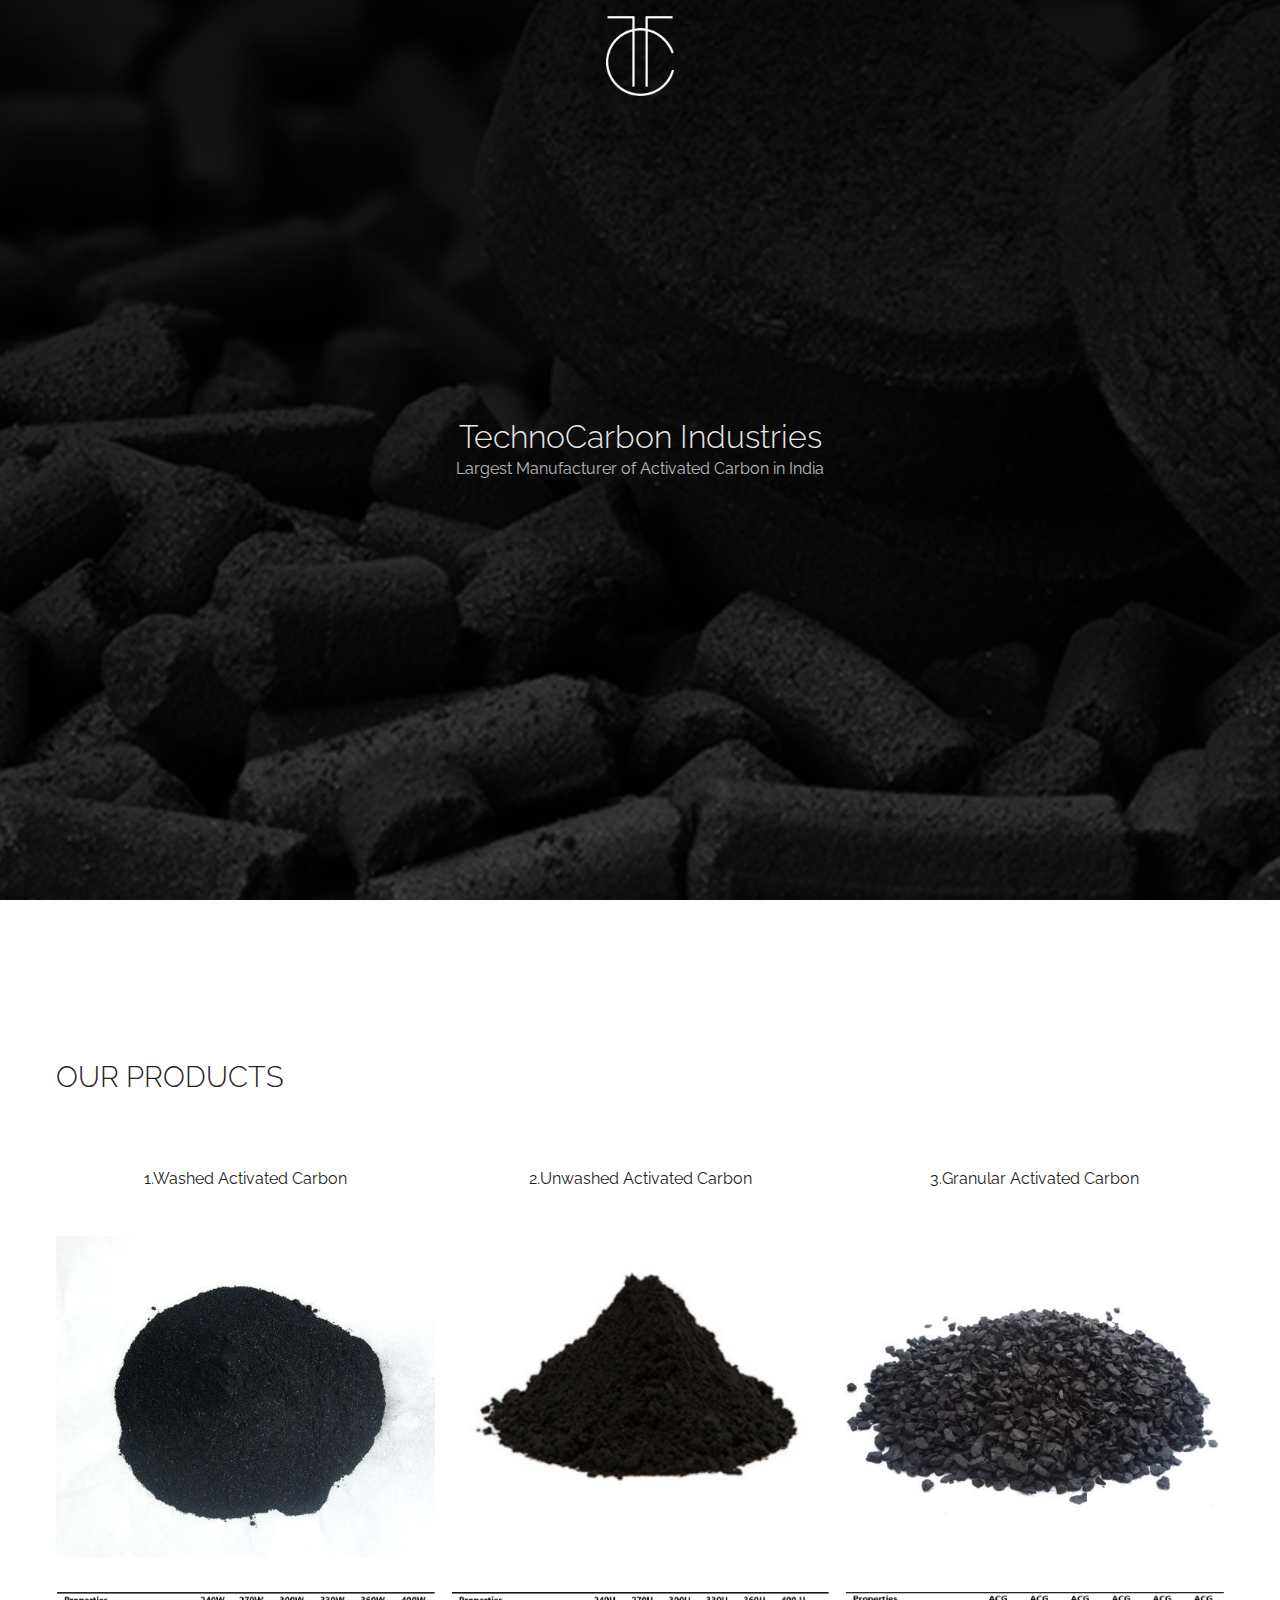
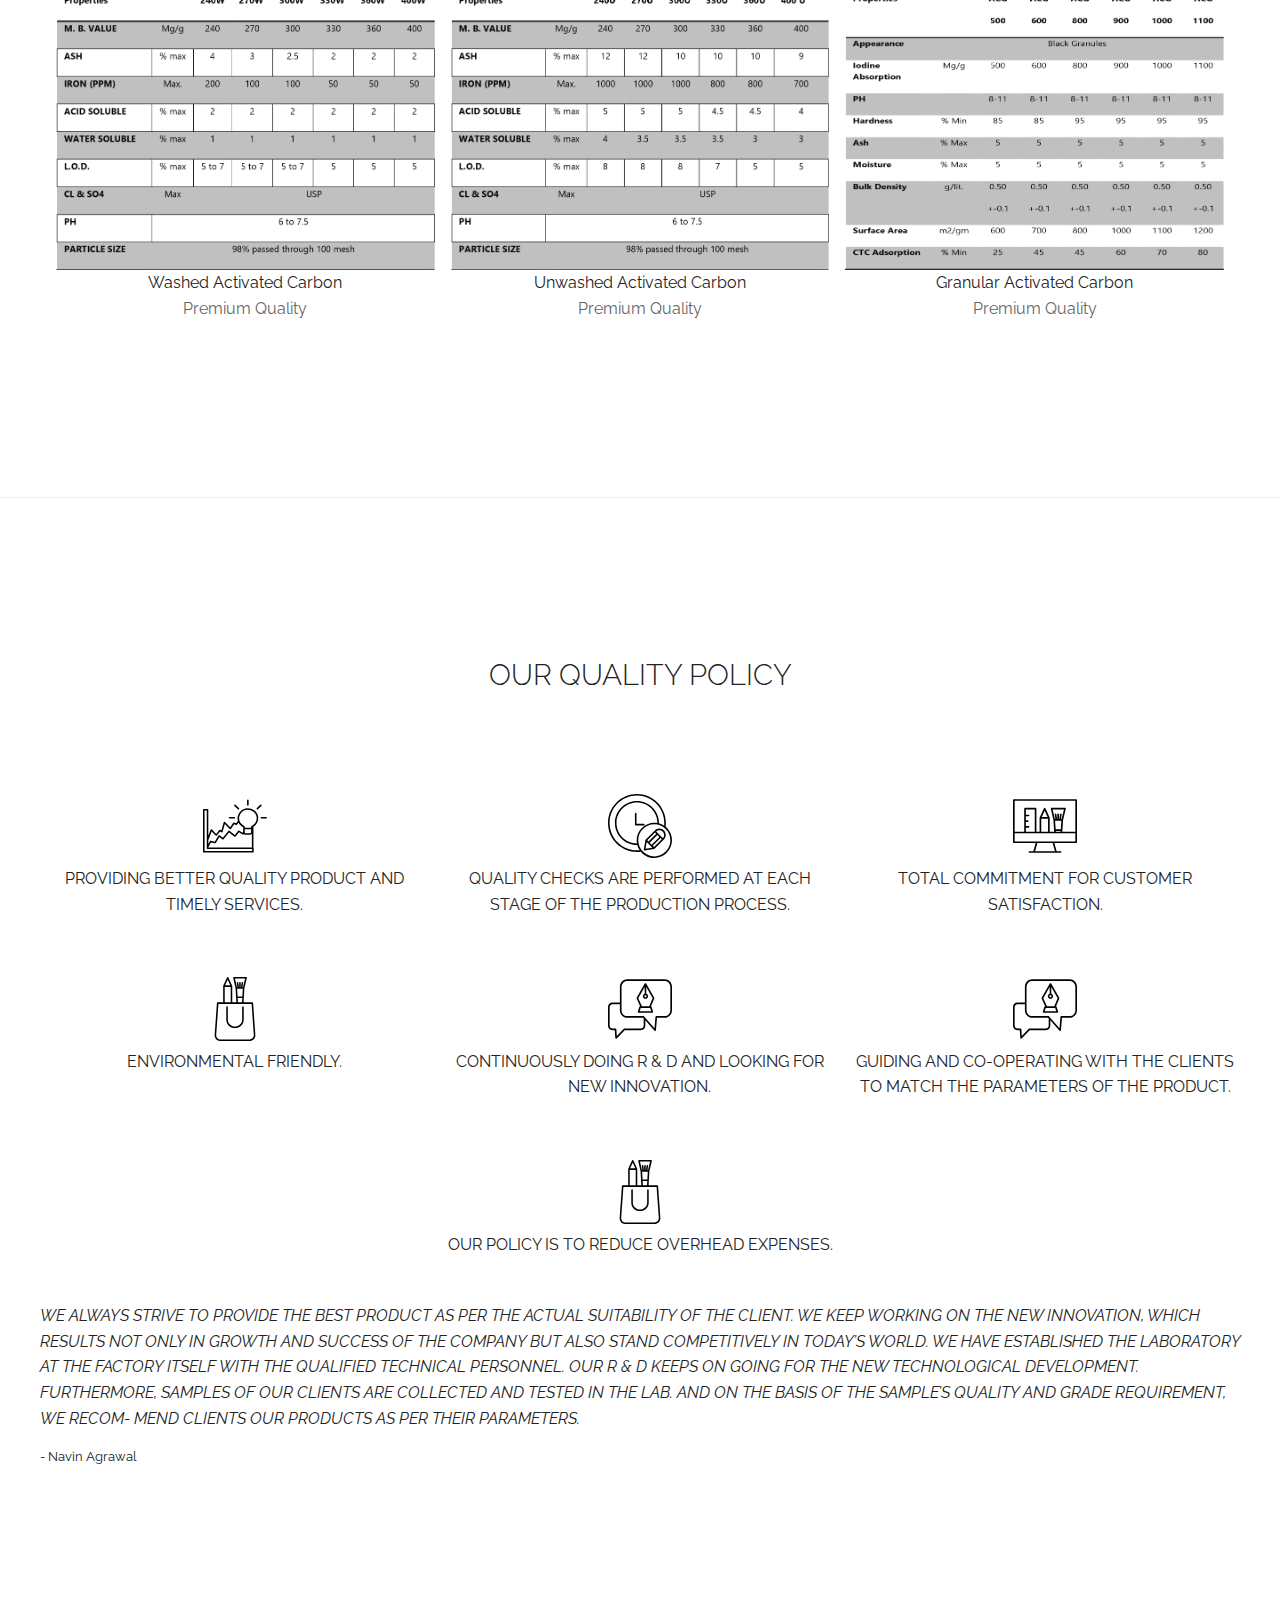
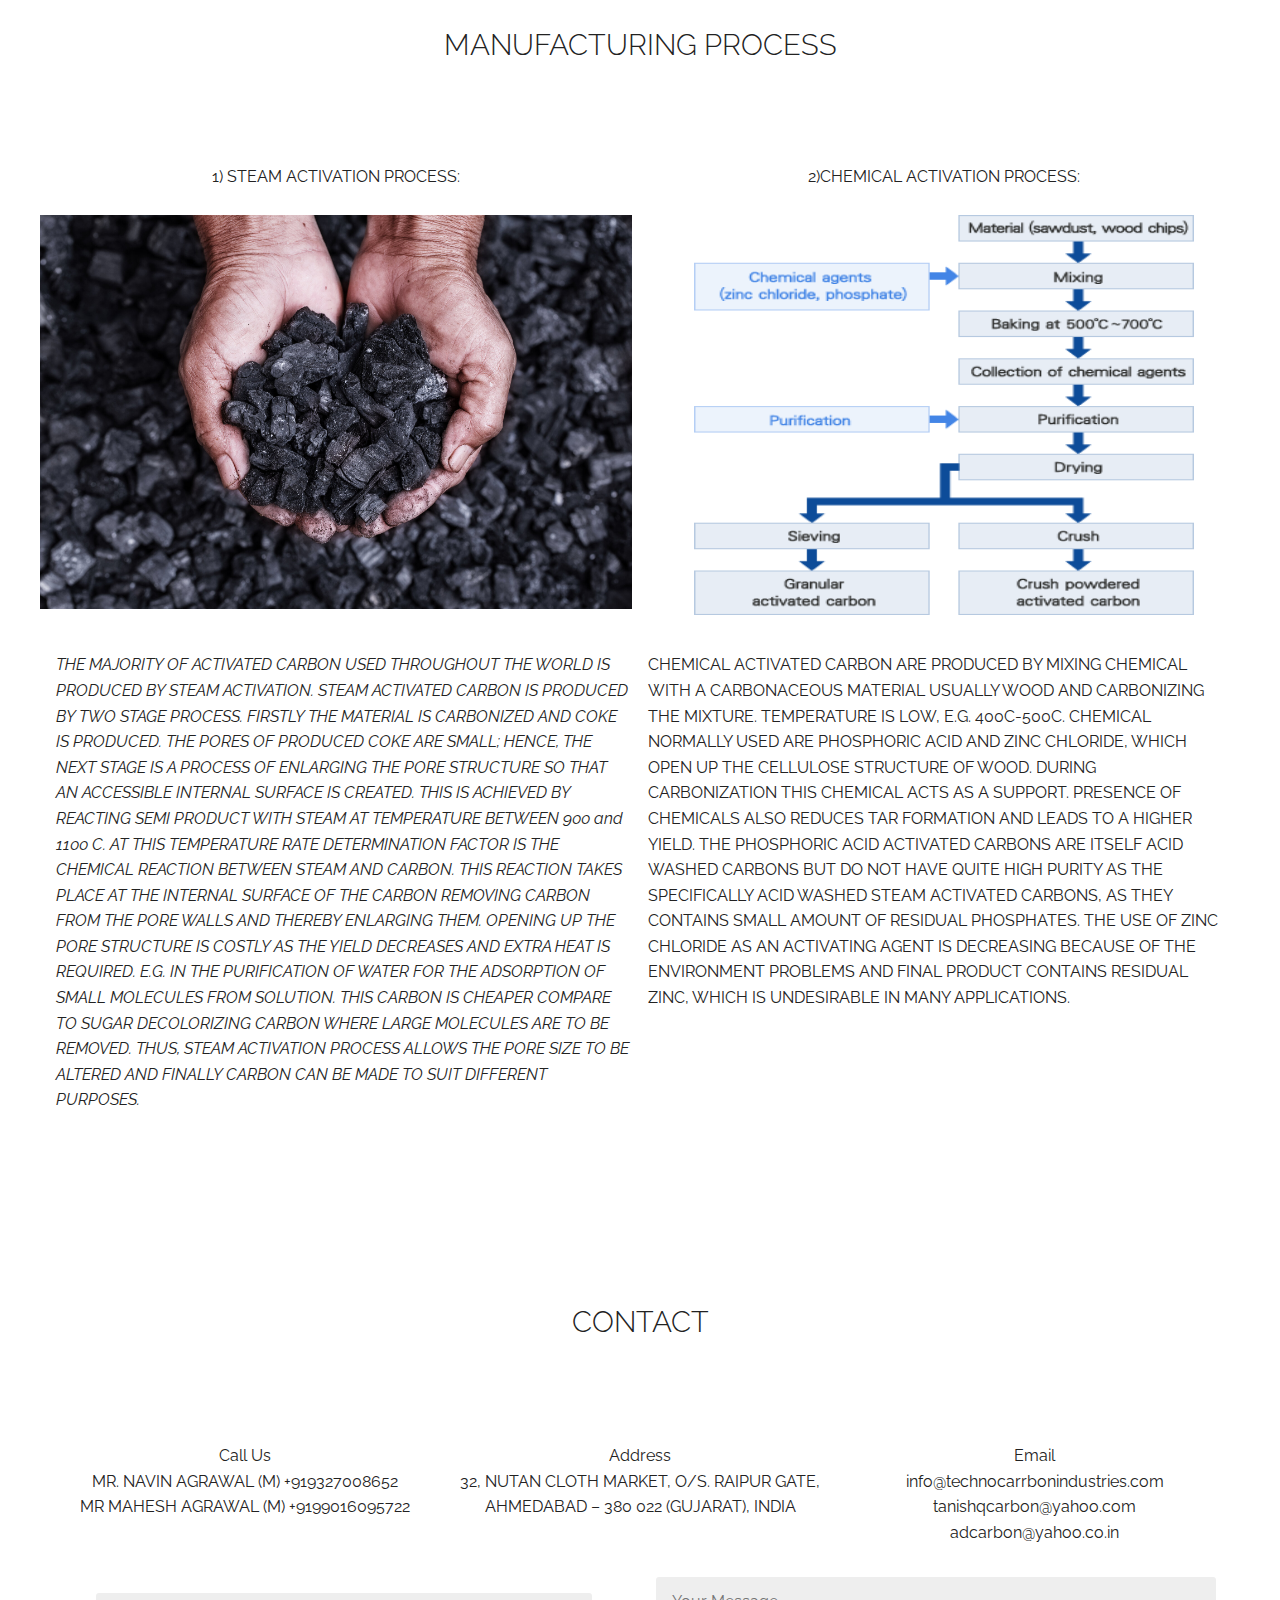
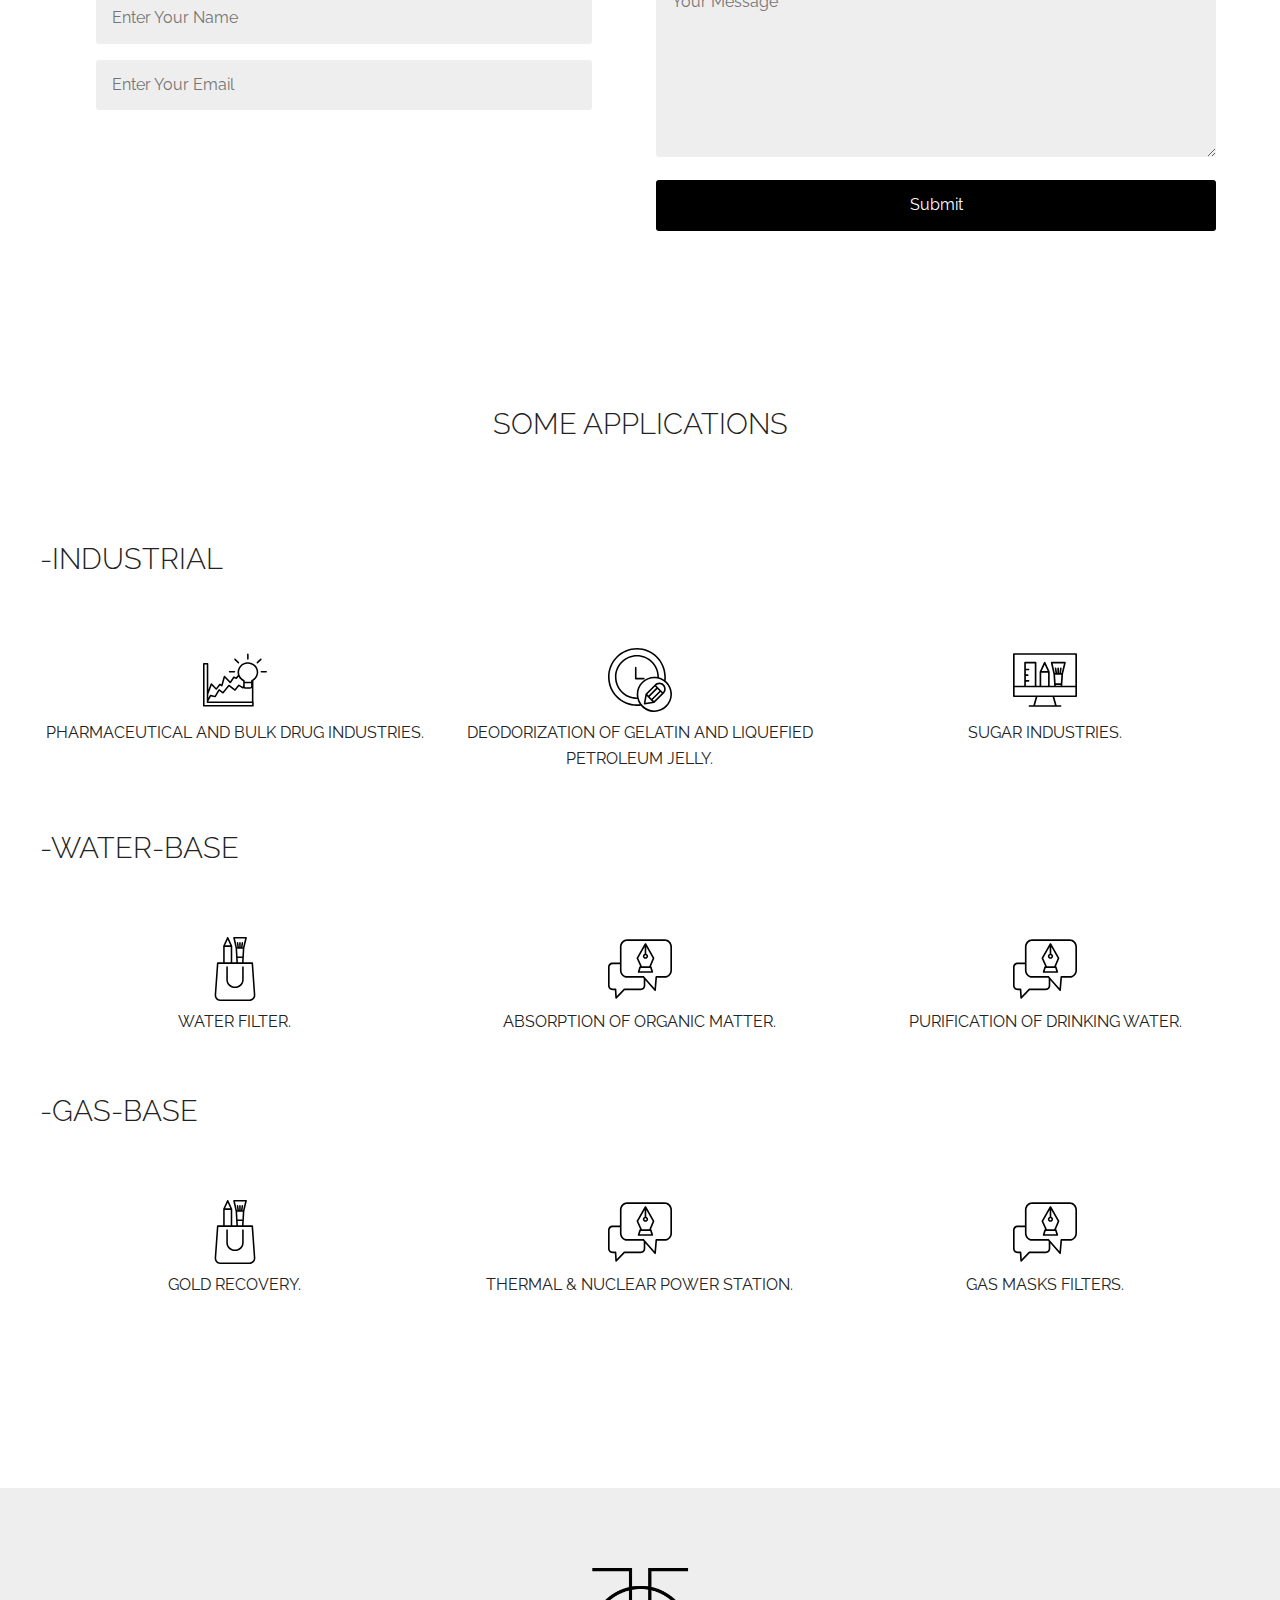
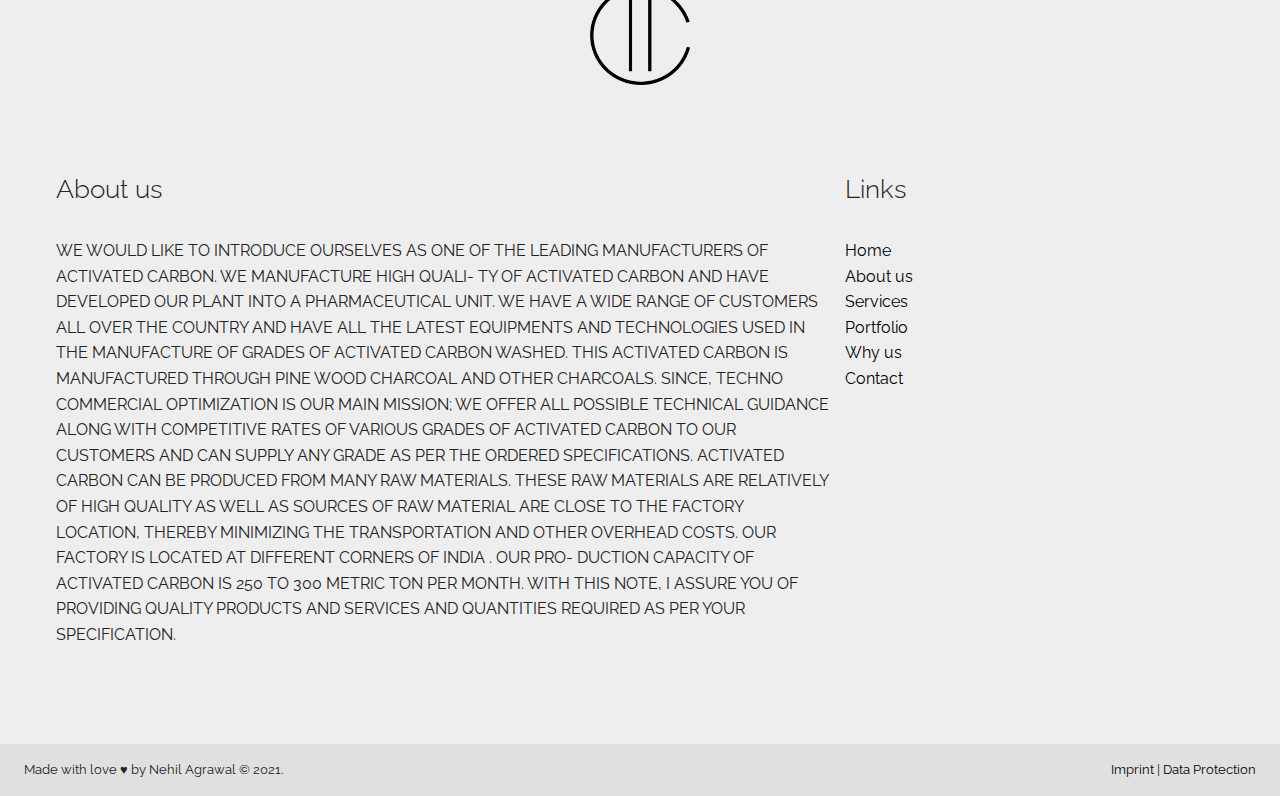
==== index.html @ 1c64c5b7 "first commit" ====
<!DOCTYPE html>
<html lang="de-DE" prefix="og: http://ogp.me/ns#">
    <meta charset="UTF-8">
    <title>TechnoCarbon Industries</title>
    <meta name="description" content="BeBlack is short for beautiful black. A creative OnePager free to use. Created by www.lautenschlager.de">
    <link rel="author" href="https://lautenschlager.de" />
    <link rel="icon" type="image/png" sizes="32x32" href="img/logo black@4x.png">
    <link rel="stylesheet" type="text/css" href="css/normalize.min.css" media="all" />
    <link href="https://fonts.googleapis.com/css?family=Raleway&display=swap" rel="stylesheet">
    <link rel="stylesheet" type="text/css" href="css/flexboxgrid.css" media="all" />
    <link rel="stylesheet" type="text/css" href="css/theme.css" media="all" />
     <!-- update the version number as needed -->
     <script defer src="/__/firebase/8.1.1/firebase-app.js"></script>
     <!-- include only the Firebase features as you need -->
     <script defer src="/__/firebase/8.1.1/firebase-auth.js"></script>
     <script defer src="/__/firebase/8.1.1/firebase-database.js"></script>
     <script defer src="/__/firebase/8.1.1/firebase-messaging.js"></script>
     <script defer src="/__/firebase/8.1.1/firebase-storage.js"></script>
     <script defer src="/__/firebase/8.1.1/firebase-analytics.js"></script>
     <script defer src="/__/firebase/8.1.1/firebase-remote-config.js"></script>
     <script defer src="/__/firebase/8.1.1/firebase-performance.js"></script>
     <!-- initialize the SDK after all desired features are loaded -->
     <script defer src="/__/firebase/init.js"></script>
<meta name="viewport" content="width=device-width, initial-scale=1.0" />
</head>
<body>
    <header class="fade-in">
        <div class="navigation-bar flex middle-xs">
            <img src="img/logo.png" class="logo">
            <nav class="end-xs">
                <ul>
                    <li><a href="#about-us">About us</a></li>
                    <li><a href="#services">Quality Policy</a></li>
                    <li><a href="#applications">Applications</a></li>
                    <li><a href="#contact">Contact</a></li>
                </ul>
            </nav>
        </div>
        <div class="hero flex middle-xs" style="background-image: linear-gradient(rgba(0, 0, 0, 0.9), rgba(0, 0, 0, 0.7)), url('img/act_carbon.jpeg');
    }">
    <div class="hero-text ">
        <h1>TechnoCarbon Industries</h1>
        <p>Largest Manufacturer of Activated Carbon in India</p>
    </div>
</div>
</header>
<div class="wrapper">
    <main>
        <section class="intro" id="about-us">
            <div class="container">
                <div class="row">
                    <div class="col-md">
                        <h2 class="section-title">Our Products</h2>
                    </div>
                </div>
                <div class="row team center-xs">
                    <div class="col-md">
                        <p class="team-name">1.Washed Activated Carbon<br/></p>
                        <div class="hover-outer-box">
                            <img src="img/washed_carbon.jpg">
                            <div class="hover-inner-box">
                                <div class="hover-content">
                                    <h3>Washed Activated Carbon</h3>
                                </div>
                            </div>
                        </div>
                        
                    </div>
                    <div class="col-md">
                        <p class="team-name">2.Unwashed Activated Carbon<br/></p>
                        <div class="hover-outer-box">
                            <img src="img/unwashed.png">
                            <div class="hover-inner-box">
                                <div class="hover-content">
                                    <h3>Unwashed Activated Carbon</h3>
                                    
                                </div>
                            </div>
                        </div><br> <br> <br>
                    </div>
                    <div class="col-md">
                        <p class="team-name">3.Granular Activated Carbon<br/></p>
                        <div class="hover-outer-box">
                            
                            <img src="img/granular.jpg">
                            <div class="hover-inner-box">
                                <div class="hover-content">
                                    <h3>Granular Activated Carbon</h3>
                                    
                                </div>
                            </div>
                        </div>
                    </div>
                </div>
                <div class="row team center-xs">
                    <div class="col-md">
                        <div class="hover-outer-box">
                            <img src="img/t1@4x.png">
                            <div class="hover-inner-box">
                                <div class="hover-content">
                                    <h3>Washed Activated Carbon</h3>
                                    <p>Lorem ipsum dolor sit amet, consetetur sadipscing elitr.</p>
                                    <a href="#!" target="blank" rel="noopener"><img src="img/facebook-icon.svg" class="team-icon"></a> <a href="#!" target="blank" rel="noopener"><img src="img/twitter-icon.svg" class="team-icon"></a>
                                </div>
                            </div>
                        </div>
                        <p class="team-name">Washed Activated Carbon<br/><span class="position">Premium Quality</span></p>
                    </div>
                    <div class="col-md">
                        <div class="hover-outer-box">
                            <img src="img/t2@4x.png">
                            <div class="hover-inner-box">
                                <div class="hover-content">
                                    <h3>Unwashed Activated Carbon</h3>
                                    <p>Lorem ipsum dolor sit amet, consetetur sadipscing elitr.</p>
                                    <a href="#!" target="blank" rel="noopener"><img src="img/facebook-icon.svg" class="team-icon"></a> <a href="#!" target="blank" rel="noopener"><img src="img/twitter-icon.svg" class="team-icon"></a>
                                </div>
                            </div>
                        </div>
                        <p class="team-name">Unwashed Activated Carbon<br/><span class="position">Premium Quality</span></p>
                    </div>
                    <div class="col-md">
                        <div class="hover-outer-box">
                            <img src="img/t3@4x.png">
                            <div class="hover-inner-box">
                                <div class="hover-content">
                                    <h3>Granular Activated Carbon</h3>
                                    <p>Lorem ipsum dolor sit amet, consetetur sadipscing elitr.</p>
                                    <a href="#!" target="blank" rel="noopener"><img src="img/facebook-icon.svg" class="team-icon"></a> <a href="#!" target="blank" rel="noopener"><img src="img/twitter-icon.svg" class="team-icon"></a>
                                </div>
                            </div>
                        </div>
                        <p class="team-name">Granular Activated Carbon<br/><span class="position">Premium Quality</span></p>
                    </div>
                </div>
            </div>
        </section>
        <hr/>
        <section class="services" id="services">
            <div class="container">
                <div class="row">
                    <div class="col-md-12 center-xs">
                        <h2 class="section-title">Our Quality Policy</h2>
                    </div>
                </div>
                <div class="row icon-row">
                    <div class="col-xs center-xs">
                        <img src="img/001-achievement.svg" class="icon"><br/>
                        PROVIDING BETTER QUALITY PRODUCT AND TIMELY SERVICES.
                    </div>
                    <div class="col-xs center-xs">
                        <img src="img/002-pencil.svg" class="icon"><br/>
                        QUALITY CHECKS ARE PERFORMED AT EACH STAGE OF THE PRODUCTION PROCESS.
                    </div>
                    <div class="col-xs center-xs">
                        <img src="img/003-idea.svg" class="icon"><br/>
                        TOTAL COMMITMENT FOR CUSTOMER SATISFACTION.
                    </div>
                </div>
                 <div class="row icon-row">
                    <div class="col-xs center-xs">
                        <img src="img/004-shopping-bag.svg" class="icon"><br/>
                        ENVIRONMENTAL FRIENDLY.
                    </div>
                    <div class="col-xs center-xs">
                        <img src="img/005-fountain-pen.svg" class="icon"><br/>
                        CONTINUOUSLY DOING R & D AND LOOKING FOR NEW INNOVATION.
                    </div>
                    <div class="col-xs center-xs">
                        <img src="img/005-fountain-pen.svg" class="icon"><br/>
                        GUIDING AND CO-OPERATING WITH THE CLIENTS TO MATCH THE PARAMETERS OF THE PRODUCT.  
                                      </div>
                </div>
                <div class="row icon-row">
                    <div class="col-xs center-xs">
                        <img src="img/004-shopping-bag.svg" class="icon"><br/>
                        OUR POLICY IS TO REDUCE OVERHEAD
EXPENSES.
                    </div>
                </div>
                <div ><p>
                    <div class="col-md">
                        <p class="highlight">WE ALWAYS STRIVE TO PROVIDE THE BEST PRODUCT AS PER THE ACTUAL SUITABILITY OF THE CLIENT. WE
                            KEEP WORKING ON THE NEW INNOVATION, WHICH RESULTS NOT ONLY IN GROWTH AND SUCCESS OF THE
                            COMPANY BUT ALSO STAND COMPETITIVELY IN TODAY’S WORLD. WE HAVE ESTABLISHED THE LABORATORY
                            AT THE FACTORY ITSELF WITH THE QUALIFIED TECHNICAL PERSONNEL. OUR R & D KEEPS ON GOING FOR THE
                            NEW TECHNOLOGICAL DEVELOPMENT. FURTHERMORE, SAMPLES OF OUR CLIENTS ARE COLLECTED AND
                            
                            TESTED IN THE LAB. AND ON THE BASIS OF THE SAMPLE’S QUALITY AND GRADE REQUIREMENT, WE RECOM-
                            MEND CLIENTS OUR PRODUCTS AS PER THEIR PARAMETERS.</p>
                        <p class="author">- Navin Agrawal</p>
                    </div>
                </p>
                </div>
            </div>
        </section>

       <!-- <section class="portfolio" id="portfolio">
            <div class="container">
                <div class="row center-xs">
                    <div class="col-md">
                        <h2 class="section-title">Portfolio</h2>
                        <p>Lorem ipsum dolor sit amet, consetetur sadipscing elitr.</p>
                    </div>
                </div>
            </div>
            <div class="padding-small">
                <div class="row margin-bottom-small">
                    <div class="col-md-4">
                        <div class="hover-outer-box">
                            <img src="img/project-1.jpg">
                            <div class="hover-inner-box">
                                <div class="hover-content">
                                    <h3>Projecttitle</h3>
                                    <p>Lorem ipsum dolor sit amet, consetetur sadipscing elitr</p>
                                    <a href=""><button class="light">Call to action</button></a>
                                </div>
                            </div>
                        </div>
                    </div>
                    <div class="col-md-4">
                        <div class="hover-outer-box">
                            <img src="img/project-2.jpg">
                            <div class="hover-inner-box">
                                <div class="hover-content">
                                    <h3>Projecttitle</h3>
                                    <p>Lorem ipsum dolor sit amet, consetetur sadipscing elitr</p>
                                    <a href=""><button class="light">Call to action</button></a>
                                </div>
                            </div>
                        </div>
                    </div>
                    <div class="col-md-4">
                        <div class="hover-outer-box">
                            <img src="img/project-3.jpg">
                            <div class="hover-inner-box">
                                <div class="hover-content">
                                    <h3>Projecttitle</h3>
                                    <p>Lorem ipsum dolor sit amet, consetetur sadipscing elitr</p>
                                    <a href=""><button class="light">Call to action</button></a>
                                </div>
                            </div>
                        </div>
                    </div>
                </div>
                <div class="row margin-bottom-small">
                    <div class="col-md-4">
                        <div class="hover-outer-box">
                            <img src="img/project-4.jpg">
                            <div class="hover-inner-box">
                                <div class="hover-content">
                                    <h3>Projecttitle</h3>
                                    <p>Lorem ipsum dolor sit amet, consetetur sadipscing elitr</p>
                                    <a href=""><button class="light">Call to action</button></a>
                                </div>
                            </div>
                        </div>
                    </div>
                    <div class="col-md-4">
                        <div class="hover-outer-box">
                            <img src="img/project-5.jpg">
                            <div class="hover-inner-box">
                                <div class="hover-content">
                                    <h3>Projecttitle</h3>
                                    <p>Lorem ipsum dolor sit amet, consetetur sadipscing elitr</p>
                                    <a href=""><button class="light">Call to action</button></a>
                                </div>
                            </div>
                        </div>
                    </div>
                    <div class="col-md-4">
                        <div class="hover-outer-box">
                            <img src="img/project-6.jpg">
                            <div class="hover-inner-box">
                                <div class="hover-content">
                                    <h3>Projecttitle</h3>
                                    <p>Lorem ipsum dolor sit amet, consetetur sadipscing elitr</p>
                                    <a href=""><button class="light">Call to action</button></a>
                                </div>
                            </div>
                        </div>
                    </div>
                </div>
            </section> 
            <section class="cta">
                <div class="container">
                    <div class="row center-xs">
                        <div class="col-md">
                            <h2>Call to action</h2>
                            <p>Lorem ipsum dolor sit amet, consetetur sadipscing elitr, sed diam nonumy eirmod tempor invidunt ut labore et dolore magna aliquyam erat, sed diam voluptua. At vero eos et accusam et justo duo dolores et ea rebum.</p>
                            <a href=""><button class="light">Call to action</button></a>
                        </div>
                    </div>
                </div>
            </section>
            <section class="blurbs" id="benefits">
                <div class="container">
                    <div class="row">
                        <div class="col-md center-xs">
                            <h2 class="section-title">Benefits</h2>
                        </div>
                    </div>
                    <div class="row margin-bottom-small center-xs">
                        <div class="col-md">
                            <img src="img/001-achievement.svg" class="icon ">
                            <h3>Benefit 1</h3>
                            <p>Lorem ipsum dolor sit amet, c-r adipiscing elit. In maximus ligula semper metus pellentesque mattis. Maecenas volutpat, diam enim. </p>
                        </div>
                        <div class="col-md">
                            <img src="img/002-pencil.svg" class="icon">
                            <h3>Benefit 2</h3>
                            <p>Lorem ipsum dolor sit amet, c-r adipiscing elit. In maximus ligula semper metus pellentesque mattis. Maecenas volutpat, diam enim. </p>
                        </div>
                        <div class="col-md">
                            <img src="img/003-idea.svg" class="icon">
                            <h3>Benefit 3</h3>
                            <p>Lorem ipsum dolor sit amet, c-r adipiscing elit. In maximus ligula semper metus pellentesque mattis. Maecenas volutpat, diam enim. </p>
                        </div>
                    </div>
                    <div class="row center-xs">
                        <div class="col-md">
                            <img src="img/004-shopping-bag.svg" class="icon">
                            <h3>Benefit 4</h3>
                            <p>Lorem ipsum dolor sit amet, c-r adipiscing elit. In maximus ligula semper metus pellentesque mattis. Maecenas volutpat, diam enim. </p>
                        </div>
                        <div class="col-md">
                            <img src="img/005-fountain-pen.svg" class="icon">
                            <h3>Benefit 5</h3>
                            <p>Lorem ipsum dolor sit amet, c-r adipiscing elit. In maximus ligula semper metus pellentesque mattis. Maecenas volutpat, diam enim. </p>
                        </div>
                    </div>
                </div>
            </section> 
            <section class="newsletter">
                <div class="container">
                    <div class="row center-xs">
                        <div class="col-md ">
                            <h2>Our newsletter</h2>
                            <form class="flex center-xs">
                                <input placeholder="Enter Your Email" type="email" required="" name="">
                                <button>SUBSCRIBE</button>
                            </form>
                        </div>
                    </div>
                </div>
            </section>  -->
            <section class="services" >
                <div class="container">
                    <div class="row">
                        <div class="col-md-12 center-xs">
                            <h2 class="section-title">Manufacturing Process</h2>
                        </div>
                    </div>
                    <div class="row icon-row">
                        <div class="col-xs center-xs">
                            1) STEAM ACTIVATION PROCESS:
                            <br><br>
                            <img src="img/process1.jpeg" >                           
                        </div>
                        <div class="col-xs center-xs">
                            2)CHEMICAL ACTIVATION PROCESS:<br><br>

                            <img src="img/process2.gif" style="max-height: 400px;max-width: 500px;"><br/>
                        </div>
                    </div>
                
                    <div class="row margin-bottom ">
                        <div class="col-md">
                            <p class="highlight">
                                THE MAJORITY OF ACTIVATED CARBON USED THROUGHOUT THE
                                WORLD IS PRODUCED BY STEAM ACTIVATION. STEAM ACTIVATED
                                CARBON IS PRODUCED BY TWO STAGE PROCESS. FIRSTLY THE
                                MATERIAL IS CARBONIZED AND COKE IS PRODUCED. THE PORES
                                OF PRODUCED COKE ARE SMALL; HENCE, THE NEXT STAGE IS A
                                PROCESS OF ENLARGING THE PORE STRUCTURE SO THAT AN
                                ACCESSIBLE INTERNAL SURFACE IS CREATED. THIS IS ACHIEVED
                                BY REACTING SEMI PRODUCT WITH STEAM AT TEMPERATURE
                                
                                BETWEEN 900 and 1100 C. AT THIS TEMPERATURE RATE DETERMINATION FACTOR IS THE CHEMICAL REACTION BETWEEN STEAM
                                
                                AND CARBON. THIS REACTION TAKES PLACE AT THE INTERNAL
                                SURFACE OF THE CARBON REMOVING CARBON FROM THE PORE
                                WALLS AND THEREBY ENLARGING THEM.
                                OPENING UP THE PORE STRUCTURE IS COSTLY AS THE YIELD
                                
                                DECREASES AND EXTRA HEAT IS REQUIRED. E.G. IN THE PURIFICATION OF WATER FOR THE ADSORPTION OF SMALL MOLECULES FROM SOLUTION. THIS CARBON IS CHEAPER COMPARE
                                
                                TO SUGAR DECOLORIZING CARBON WHERE LARGE MOLECULES
                                ARE TO BE REMOVED. THUS, STEAM ACTIVATION PROCESS
                                ALLOWS THE PORE SIZE TO BE ALTERED AND FINALLY CARBON
                                CAN BE MADE TO SUIT DIFFERENT PURPOSES.</p>
                            
                        </div>
                        <div class="col-md">
                            <p>
                                CHEMICAL ACTIVATED CARBON ARE PRODUCED BY
                                MIXING CHEMICAL WITH A CARBONACEOUS MATERIAL
                                USUALLY WOOD AND CARBONIZING THE MIXTURE.
                                
                                TEMPERATURE IS LOW, E.G. 400C-500C. CHEMICAL NORMALLY USED ARE PHOSPHORIC ACID AND ZINC CHLORIDE, WHICH OPEN UP THE CELLULOSE STRUCTURE OF
                                
                                WOOD. DURING CARBONIZATION THIS CHEMICAL ACTS
                                AS A SUPPORT. PRESENCE OF CHEMICALS ALSO REDUCES
                                TAR FORMATION AND LEADS TO A HIGHER YIELD. THE
                                PHOSPHORIC ACID ACTIVATED CARBONS ARE ITSELF ACID
                                WASHED CARBONS BUT DO NOT HAVE QUITE HIGH
                                PURITY AS THE SPECIFICALLY ACID WASHED STEAM
                                ACTIVATED CARBONS, AS THEY CONTAINS SMALL
                                AMOUNT OF RESIDUAL PHOSPHATES. THE USE OF ZINC
                                CHLORIDE AS AN ACTIVATING AGENT IS DECREASING
                                BECAUSE OF THE ENVIRONMENT PROBLEMS AND FINAL
                                
                                PRODUCT CONTAINS RESIDUAL ZINC, WHICH IS UNDESIRABLE IN MANY APPLICATIONS.</p>
                        </div>
                    </div>
        
                </div>
            </section>
           
            <section class="contact" id="contact">
                <div class="container">
                    <div class="row">
                        <div class="col-md center-xs">
                            <h2 class="section-title">Contact</h2>
                        </div>
                    </div>
                    <div class="row margin-bottom-small center-xs">
                        <div class="col-md">Call Us<br/>MR. NAVIN AGRAWAL
                            (M) +919327008652<br>
                            MR MAHESH AGRAWAL
                            (M) +9199016095722</div>
                        <div class="col-md">Address<br/>32, NUTAN CLOTH MARKET,
                            O/S. RAIPUR GATE,
                            AHMEDABAD – 380 022
                            (GUJARAT), INDIA</div>
                        <div class="col-md">Email<br/>info@technocarrbonindustries.com<br>tanishqcarbon@yahoo.com<br>adcarbon@yahoo.co.in</div>
                    </div>
                    <form action="">
                        <div class="row margin-bottom-small center-xs">

                            <div class="col-md padding-small">
                                <div class="row">
                                    <div class="col-md">
                                        <input placeholder="Enter Your Name" type="text" name="" value="" class="margin-bottom-small">
                                        <input placeholder="Enter Your Email" type="email" name=""  value="">
                                    </div>
                                </div>
                            </div>
                            <div class="col-md padding-small">
                                <textarea placeholder="Your Message" name="" rows="8" class="margin-bottom-small"></textarea>
                                <input type="submit" value="Submit">
                            </div>
                        </div>
                    </form>
                </div>
            </section>
        </main>
    </div>
    <section class="services" id="applications">
        <div class="container">
            <div class="row">
                <div class="col-md-12 center-xs">
                    <h2 class="section-title">Some Applications</h2>
                </div>
            </div>
            <div class="row icon-row">
                <div class="col-md-12">
                    <h2 class="section-title">-Industrial</h2>
                </div>
                <div class="col-xs center-xs">
                    <img src="img/001-achievement.svg" class="icon"><br/>
                    PHARMACEUTICAL AND BULK DRUG INDUSTRIES.                        </div>
                <div class="col-xs center-xs">
                    <img src="img/002-pencil.svg" class="icon"><br/>
                    DEODORIZATION OF GELATIN AND LIQUEFIED PETROLEUM JELLY.
                </div>
                <div class="col-xs center-xs">
                    <img src="img/003-idea.svg" class="icon"><br/>
                    SUGAR INDUSTRIES.
                </div>
            </div>
             <div class="row icon-row">
                <div class="col-md-12">
                    <h2 class="section-title">-Water-Base</h2>
                </div>
                <div class="col-xs center-xs">
                    <img src="img/004-shopping-bag.svg" class="icon"><br/>
                    WATER FILTER.
                </div>
                <div class="col-xs center-xs">
                    <img src="img/005-fountain-pen.svg" class="icon"><br/>
                    ABSORPTION OF ORGANIC MATTER.
                </div>
                <div class="col-xs center-xs">
                    <img src="img/005-fountain-pen.svg" class="icon"><br/>
                    PURIFICATION OF DRINKING WATER.  
                                  </div>
            </div>
            <div class="row icon-row">
                <div class="col-md-12">
                    <h2 class="section-title">-Gas-Base</h2>
                </div>
                <div class="col-xs center-xs">
                    <img src="img/004-shopping-bag.svg" class="icon"><br/>
                    GOLD RECOVERY.
                </div>
                <div class="col-xs center-xs">
                    <img src="img/005-fountain-pen.svg" class="icon"><br/>
                    THERMAL & NUCLEAR POWER STATION.
                </div>
                <div class="col-xs center-xs">
                    <img src="img/005-fountain-pen.svg" class="icon"><br/>
                    GAS MASKS FILTERS. 
                                  </div>
            </div>

        </div>
    </section>
    <footer>
        <div class="container">
            <div class="row">
                <div class="col-md center-xs">
                    <img src="img/logo black@4x.png" class="margin-bottom" style="max-width: 100px;">
                </div>
            </div>
            <div class="row margin-bottom-small">
                <div class="col-md-8">
                    <h3>About us</h3>
                    <p>WE WOULD LIKE TO INTRODUCE OURSELVES AS ONE OF THE LEADING

                        MANUFACTURERS OF ACTIVATED CARBON. WE MANUFACTURE HIGH QUALI-
                        TY OF ACTIVATED CARBON AND HAVE DEVELOPED OUR PLANT INTO A
                        
                        PHARMACEUTICAL UNIT. WE HAVE A WIDE RANGE OF CUSTOMERS ALL
                        
                        OVER THE COUNTRY AND HAVE ALL THE LATEST EQUIPMENTS AND TECHNOLOGIES USED IN THE MANUFACTURE OF GRADES OF ACTIVATED CARBON
                        
                        WASHED. THIS ACTIVATED CARBON IS MANUFACTURED THROUGH PINE
                        WOOD CHARCOAL AND OTHER CHARCOALS.
                        
                        SINCE, TECHNO COMMERCIAL OPTIMIZATION IS OUR MAIN MISSION; WE
                        OFFER ALL POSSIBLE TECHNICAL GUIDANCE ALONG WITH COMPETITIVE
                        RATES OF VARIOUS GRADES OF ACTIVATED CARBON TO OUR CUSTOMERS
                        AND CAN SUPPLY ANY GRADE AS PER THE ORDERED SPECIFICATIONS.
                        
                        ACTIVATED CARBON CAN BE PRODUCED FROM MANY RAW MATERIALS.
                        THESE RAW MATERIALS ARE RELATIVELY OF HIGH QUALITY AS WELL AS
                        SOURCES OF RAW MATERIAL ARE CLOSE TO THE FACTORY LOCATION,
                        THEREBY MINIMIZING THE TRANSPORTATION AND OTHER OVERHEAD
                        COSTS.
                        
                        OUR FACTORY IS LOCATED AT DIFFERENT CORNERS OF INDIA . OUR PRO-
                        DUCTION CAPACITY OF ACTIVATED CARBON IS 250 TO 300 METRIC TON PER
                        
                        MONTH.
                        
                        WITH THIS NOTE, I ASSURE YOU OF PROVIDING QUALITY PRODUCTS AND
                        SERVICES AND QUANTITIES REQUIRED AS PER YOUR SPECIFICATION.</p>
                </div>
                <div class="col-md-4">
                    <h3>Links</h3>
                    <ul>
                        <li><a href="#home">Home</a></li>
                        <li><a href="#about-us">About us</a></li>
                        <li><a href="#services">Services</a></li>
                        <li><a href="#portfolio">Portfolio</a></li>
                        <li><a href="#why-us">Why us</a></li>
                        <li><a href="#contact">Contact</a></li>
                    </ul>
                </div>
            </div>
        </div>
    </footer>

    <div class="row secondary-footer">
        <div class="col-md">
         <p>Made with love ♥ by Nehil Agrawal © 2021.</p>                
     </div>
     <div class="col-md end-md">
         <p><a href="#">Imprint</a> | <a href="#">Data Protection</a></p>                
     </div>
 </div>
 <script src="https://cdn.polyfill.io/v2/polyfill.min.js?callback=polyfillsAreLoaded" defer></script>
 <script src="https://ajax.googleapis.com/ajax/libs/jquery/3.4.1/jquery.min.js"></script>
 <script src="js/script.js" defer></script>
 <script>
    document.addEventListener('DOMContentLoaded', function() {
      const loadEl = document.querySelector('#load');
      // // 🔥🔥🔥🔥🔥🔥🔥🔥🔥🔥🔥🔥🔥🔥🔥🔥🔥🔥🔥🔥🔥🔥🔥🔥🔥🔥🔥🔥🔥🔥🔥
      // // The Firebase SDK is initialized and available here!
      //
      // firebase.auth().onAuthStateChanged(user => { });
      // firebase.database().ref('/path/to/ref').on('value', snapshot => { });
      // firebase.messaging().requestPermission().then(() => { });
      // firebase.storage().ref('/path/to/ref').getDownloadURL().then(() => { });
      // firebase.analytics(); // call to activate
      // firebase.analytics().logEvent('tutorial_completed');
      // firebase.performance(); // call to activate
      //
      // // 🔥🔥🔥🔥🔥🔥🔥🔥🔥🔥🔥🔥🔥🔥🔥🔥🔥🔥🔥🔥🔥🔥🔥🔥🔥🔥🔥🔥🔥🔥🔥

      try {
        let app = firebase.app();
        let features = [
          'auth', 
          'database', 
          'messaging', 
          'storage', 
          'analytics', 
          'remoteConfig',
          'performance',
        ].filter(feature => typeof app[feature] === 'function');
        loadEl.textContent = `Firebase SDK loaded with ${features.join(', ')}`;
      } catch (e) {
        console.error(e);
        loadEl.textContent = 'Error loading the Firebase SDK, check the console.';
      }
    });
  </script>
</body>
</html>
---- css/flexboxgrid.css ----
.container-fluid,
.container {
  margin-right: auto;
  margin-left: auto;
}

.container-fluid {
  padding-right: 2rem;
  padding-left: 2rem;
}

.row {
  box-sizing: border-box;
  display: -webkit-box;
  display: -ms-flexbox;
  display: flex;
  -webkit-box-flex: 0;
  -ms-flex: 0 1 auto;
  flex: 0 1 auto;
  -webkit-box-orient: horizontal;
  -webkit-box-direction: normal;
  -ms-flex-direction: row;
  flex-direction: row;
  -ms-flex-wrap: wrap;
  flex-wrap: wrap;
  margin-right: -0.5rem;
  margin-left: -0.5rem;
}

.row.reverse {
  -webkit-box-orient: horizontal;
  -webkit-box-direction: reverse;
  -ms-flex-direction: row-reverse;
  flex-direction: row-reverse;
}

.col.reverse {
  -webkit-box-orient: vertical;
  -webkit-box-direction: reverse;
  -ms-flex-direction: column-reverse;
  flex-direction: column-reverse;
}

.col-xs,
.col-xs-1,
.col-xs-2,
.col-xs-3,
.col-xs-4,
.col-xs-5,
.col-xs-6,
.col-xs-7,
.col-xs-8,
.col-xs-9,
.col-xs-10,
.col-xs-11,
.col-xs-12,
.col-xs-offset-0,
.col-xs-offset-1,
.col-xs-offset-2,
.col-xs-offset-3,
.col-xs-offset-4,
.col-xs-offset-5,
.col-xs-offset-6,
.col-xs-offset-7,
.col-xs-offset-8,
.col-xs-offset-9,
.col-xs-offset-10,
.col-xs-offset-11,
.col-xs-offset-12 {
  box-sizing: border-box;
  -webkit-box-flex: 0;
  -ms-flex: 0 0 auto;
  flex: 0 0 auto;
  padding-right: 0.5rem;
  padding-left: 0.5rem;
}

.col-xs {
  -webkit-box-flex: 1;
  -ms-flex-positive: 1;
  flex-grow: 1;
  -ms-flex-preferred-size: 0;
  flex-basis: 0;
  max-width: 100%;
}

.col-xs-1 {
  -ms-flex-preferred-size: 8.33333333%;
  flex-basis: 8.33333333%;
  max-width: 8.33333333%;
}

.col-xs-2 {
  -ms-flex-preferred-size: 16.66666667%;
  flex-basis: 16.66666667%;
  max-width: 16.66666667%;
}

.col-xs-3 {
  -ms-flex-preferred-size: 25%;
  flex-basis: 25%;
  max-width: 25%;
}

.col-xs-4 {
  -ms-flex-preferred-size: 33.33333333%;
  flex-basis: 33.33333333%;
  max-width: 33.33333333%;
}

.col-xs-5 {
  -ms-flex-preferred-size: 41.66666667%;
  flex-basis: 41.66666667%;
  max-width: 41.66666667%;
}

.col-xs-6 {
  -ms-flex-preferred-size: 50%;
  flex-basis: 50%;
  max-width: 50%;
}

.col-xs-7 {
  -ms-flex-preferred-size: 58.33333333%;
  flex-basis: 58.33333333%;
  max-width: 58.33333333%;
}

.col-xs-8 {
  -ms-flex-preferred-size: 66.66666667%;
  flex-basis: 66.66666667%;
  max-width: 66.66666667%;
}

.col-xs-9 {
  -ms-flex-preferred-size: 75%;
  flex-basis: 75%;
  max-width: 75%;
}

.col-xs-10 {
  -ms-flex-preferred-size: 83.33333333%;
  flex-basis: 83.33333333%;
  max-width: 83.33333333%;
}

.col-xs-11 {
  -ms-flex-preferred-size: 91.66666667%;
  flex-basis: 91.66666667%;
  max-width: 91.66666667%;
}

.col-xs-12 {
  -ms-flex-preferred-size: 100%;
  flex-basis: 100%;
  max-width: 100%;
}

.col-xs-offset-0 {
  margin-left: 0;
}

.col-xs-offset-1 {
  margin-left: 8.33333333%;
}

.col-xs-offset-2 {
  margin-left: 16.66666667%;
}

.col-xs-offset-3 {
  margin-left: 25%;
}

.col-xs-offset-4 {
  margin-left: 33.33333333%;
}

.col-xs-offset-5 {
  margin-left: 41.66666667%;
}

.col-xs-offset-6 {
  margin-left: 50%;
}

.col-xs-offset-7 {
  margin-left: 58.33333333%;
}

.col-xs-offset-8 {
  margin-left: 66.66666667%;
}

.col-xs-offset-9 {
  margin-left: 75%;
}

.col-xs-offset-10 {
  margin-left: 83.33333333%;
}

.col-xs-offset-11 {
  margin-left: 91.66666667%;
}

.start-xs {
  -webkit-box-pack: start;
  -ms-flex-pack: start;
  justify-content: flex-start;
  text-align: start;
}

.center-xs {
  -webkit-box-pack: center;
  -ms-flex-pack: center;
  justify-content: center;
  text-align: center;
}

.end-xs {
  -webkit-box-pack: end;
  -ms-flex-pack: end;
  justify-content: flex-end;
  text-align: end;
}

.top-xs {
  -webkit-box-align: start;
  -ms-flex-align: start;
  align-items: flex-start;
}

.middle-xs {
  -webkit-box-align: center;
  -ms-flex-align: center;
  align-items: center;
}

.bottom-xs {
  -webkit-box-align: end;
  -ms-flex-align: end;
  align-items: flex-end;
}

.around-xs {
  -ms-flex-pack: distribute;
  justify-content: space-around;
}

.between-xs {
  -webkit-box-pack: justify;
  -ms-flex-pack: justify;
  justify-content: space-between;
}

.first-xs {
  -webkit-box-ordinal-group: 0;
  -ms-flex-order: -1;
  order: -1;
}

.last-xs {
  -webkit-box-ordinal-group: 2;
  -ms-flex-order: 1;
  order: 1;
}

@media only screen and (min-width: 48em) {
  .container {
    width: 49rem;
  }

  .col-sm,
  .col-sm-1,
  .col-sm-2,
  .col-sm-3,
  .col-sm-4,
  .col-sm-5,
  .col-sm-6,
  .col-sm-7,
  .col-sm-8,
  .col-sm-9,
  .col-sm-10,
  .col-sm-11,
  .col-sm-12,
  .col-sm-offset-0,
  .col-sm-offset-1,
  .col-sm-offset-2,
  .col-sm-offset-3,
  .col-sm-offset-4,
  .col-sm-offset-5,
  .col-sm-offset-6,
  .col-sm-offset-7,
  .col-sm-offset-8,
  .col-sm-offset-9,
  .col-sm-offset-10,
  .col-sm-offset-11,
  .col-sm-offset-12 {
    box-sizing: border-box;
    -webkit-box-flex: 0;
    -ms-flex: 0 0 auto;
    flex: 0 0 auto;
    padding-right: 0.5rem;
    padding-left: 0.5rem;
  }

  .col-sm {
    -webkit-box-flex: 1;
    -ms-flex-positive: 1;
    flex-grow: 1;
    -ms-flex-preferred-size: 0;
    flex-basis: 0;
    max-width: 100%;
  }

  .col-sm-1 {
    -ms-flex-preferred-size: 8.33333333%;
    flex-basis: 8.33333333%;
    max-width: 8.33333333%;
  }

  .col-sm-2 {
    -ms-flex-preferred-size: 16.66666667%;
    flex-basis: 16.66666667%;
    max-width: 16.66666667%;
  }

  .col-sm-3 {
    -ms-flex-preferred-size: 25%;
    flex-basis: 25%;
    max-width: 25%;
  }

  .col-sm-4 {
    -ms-flex-preferred-size: 33.33333333%;
    flex-basis: 33.33333333%;
    max-width: 33.33333333%;
  }

  .col-sm-5 {
    -ms-flex-preferred-size: 41.66666667%;
    flex-basis: 41.66666667%;
    max-width: 41.66666667%;
  }

  .col-sm-6 {
    -ms-flex-preferred-size: 50%;
    flex-basis: 50%;
    max-width: 50%;
  }

  .col-sm-7 {
    -ms-flex-preferred-size: 58.33333333%;
    flex-basis: 58.33333333%;
    max-width: 58.33333333%;
  }

  .col-sm-8 {
    -ms-flex-preferred-size: 66.66666667%;
    flex-basis: 66.66666667%;
    max-width: 66.66666667%;
  }

  .col-sm-9 {
    -ms-flex-preferred-size: 75%;
    flex-basis: 75%;
    max-width: 75%;
  }

  .col-sm-10 {
    -ms-flex-preferred-size: 83.33333333%;
    flex-basis: 83.33333333%;
    max-width: 83.33333333%;
  }

  .col-sm-11 {
    -ms-flex-preferred-size: 91.66666667%;
    flex-basis: 91.66666667%;
    max-width: 91.66666667%;
  }

  .col-sm-12 {
    -ms-flex-preferred-size: 100%;
    flex-basis: 100%;
    max-width: 100%;
  }

  .col-sm-offset-0 {
    margin-left: 0;
  }

  .col-sm-offset-1 {
    margin-left: 8.33333333%;
  }

  .col-sm-offset-2 {
    margin-left: 16.66666667%;
  }

  .col-sm-offset-3 {
    margin-left: 25%;
  }

  .col-sm-offset-4 {
    margin-left: 33.33333333%;
  }

  .col-sm-offset-5 {
    margin-left: 41.66666667%;
  }

  .col-sm-offset-6 {
    margin-left: 50%;
  }

  .col-sm-offset-7 {
    margin-left: 58.33333333%;
  }

  .col-sm-offset-8 {
    margin-left: 66.66666667%;
  }

  .col-sm-offset-9 {
    margin-left: 75%;
  }

  .col-sm-offset-10 {
    margin-left: 83.33333333%;
  }

  .col-sm-offset-11 {
    margin-left: 91.66666667%;
  }

  .start-sm {
    -webkit-box-pack: start;
    -ms-flex-pack: start;
    justify-content: flex-start;
    text-align: start;
  }

  .center-sm {
    -webkit-box-pack: center;
    -ms-flex-pack: center;
    justify-content: center;
    text-align: center;
  }

  .end-sm {
    -webkit-box-pack: end;
    -ms-flex-pack: end;
    justify-content: flex-end;
    text-align: end;
  }

  .top-sm {
    -webkit-box-align: start;
    -ms-flex-align: start;
    align-items: flex-start;
  }

  .middle-sm {
    -webkit-box-align: center;
    -ms-flex-align: center;
    align-items: center;
  }

  .bottom-sm {
    -webkit-box-align: end;
    -ms-flex-align: end;
    align-items: flex-end;
  }

  .around-sm {
    -ms-flex-pack: distribute;
    justify-content: space-around;
  }

  .between-sm {
    -webkit-box-pack: justify;
    -ms-flex-pack: justify;
    justify-content: space-between;
  }

  .first-sm {
    -webkit-box-ordinal-group: 0;
    -ms-flex-order: -1;
    order: -1;
  }

  .last-sm {
    -webkit-box-ordinal-group: 2;
    -ms-flex-order: 1;
    order: 1;
  }
}

@media only screen and (min-width: 64em) {
  .container {
    width: 65rem;
  }

  .col-md,
  .col-md-1,
  .col-md-2,
  .col-md-3,
  .col-md-4,
  .col-md-5,
  .col-md-6,
  .col-md-7,
  .col-md-8,
  .col-md-9,
  .col-md-10,
  .col-md-11,
  .col-md-12,
  .col-md-offset-0,
  .col-md-offset-1,
  .col-md-offset-2,
  .col-md-offset-3,
  .col-md-offset-4,
  .col-md-offset-5,
  .col-md-offset-6,
  .col-md-offset-7,
  .col-md-offset-8,
  .col-md-offset-9,
  .col-md-offset-10,
  .col-md-offset-11,
  .col-md-offset-12 {
    box-sizing: border-box;
    -webkit-box-flex: 0;
    -ms-flex: 0 0 auto;
    flex: 0 0 auto;
    padding-right: 0.5rem;
    padding-left: 0.5rem;
  }

  .col-md {
    -webkit-box-flex: 1;
    -ms-flex-positive: 1;
    flex-grow: 1;
    -ms-flex-preferred-size: 0;
    flex-basis: 0;
    max-width: 100%;
  }

  .col-md-1 {
    -ms-flex-preferred-size: 8.33333333%;
    flex-basis: 8.33333333%;
    max-width: 8.33333333%;
  }

  .col-md-2 {
    -ms-flex-preferred-size: 16.66666667%;
    flex-basis: 16.66666667%;
    max-width: 16.66666667%;
  }

  .col-md-3 {
    -ms-flex-preferred-size: 25%;
    flex-basis: 25%;
    max-width: 25%;
  }

  .col-md-4 {
    -ms-flex-preferred-size: 33.33333333%;
    flex-basis: 33.33333333%;
    max-width: 33.33333333%;
  }

  .col-md-5 {
    -ms-flex-preferred-size: 41.66666667%;
    flex-basis: 41.66666667%;
    max-width: 41.66666667%;
  }

  .col-md-6 {
    -ms-flex-preferred-size: 50%;
    flex-basis: 50%;
    max-width: 50%;
  }

  .col-md-7 {
    -ms-flex-preferred-size: 58.33333333%;
    flex-basis: 58.33333333%;
    max-width: 58.33333333%;
  }

  .col-md-8 {
    -ms-flex-preferred-size: 66.66666667%;
    flex-basis: 66.66666667%;
    max-width: 66.66666667%;
  }

  .col-md-9 {
    -ms-flex-preferred-size: 75%;
    flex-basis: 75%;
    max-width: 75%;
  }

  .col-md-10 {
    -ms-flex-preferred-size: 83.33333333%;
    flex-basis: 83.33333333%;
    max-width: 83.33333333%;
  }

  .col-md-11 {
    -ms-flex-preferred-size: 91.66666667%;
    flex-basis: 91.66666667%;
    max-width: 91.66666667%;
  }

  .col-md-12 {
    -ms-flex-preferred-size: 100%;
    flex-basis: 100%;
    max-width: 100%;
  }

  .col-md-offset-0 {
    margin-left: 0;
  }

  .col-md-offset-1 {
    margin-left: 8.33333333%;
  }

  .col-md-offset-2 {
    margin-left: 16.66666667%;
  }

  .col-md-offset-3 {
    margin-left: 25%;
  }

  .col-md-offset-4 {
    margin-left: 33.33333333%;
  }

  .col-md-offset-5 {
    margin-left: 41.66666667%;
  }

  .col-md-offset-6 {
    margin-left: 50%;
  }

  .col-md-offset-7 {
    margin-left: 58.33333333%;
  }

  .col-md-offset-8 {
    margin-left: 66.66666667%;
  }

  .col-md-offset-9 {
    margin-left: 75%;
  }

  .col-md-offset-10 {
    margin-left: 83.33333333%;
  }

  .col-md-offset-11 {
    margin-left: 91.66666667%;
  }

  .start-md {
    -webkit-box-pack: start;
    -ms-flex-pack: start;
    justify-content: flex-start;
    text-align: start;
  }

  .center-md {
    -webkit-box-pack: center;
    -ms-flex-pack: center;
    justify-content: center;
    text-align: center;
  }

  .end-md {
    -webkit-box-pack: end;
    -ms-flex-pack: end;
    justify-content: flex-end;
    text-align: end;
  }

  .top-md {
    -webkit-box-align: start;
    -ms-flex-align: start;
    align-items: flex-start;
  }

  .middle-md {
    -webkit-box-align: center;
    -ms-flex-align: center;
    align-items: center;
  }

  .bottom-md {
    -webkit-box-align: end;
    -ms-flex-align: end;
    align-items: flex-end;
  }

  .around-md {
    -ms-flex-pack: distribute;
    justify-content: space-around;
  }

  .between-md {
    -webkit-box-pack: justify;
    -ms-flex-pack: justify;
    justify-content: space-between;
  }

  .first-md {
    -webkit-box-ordinal-group: 0;
    -ms-flex-order: -1;
    order: -1;
  }

  .last-md {
    -webkit-box-ordinal-group: 2;
    -ms-flex-order: 1;
    order: 1;
  }
}

@media only screen and (min-width: 75em) {
  .container {
    width: 76rem;
  }

  .col-lg,
  .col-lg-1,
  .col-lg-2,
  .col-lg-3,
  .col-lg-4,
  .col-lg-5,
  .col-lg-6,
  .col-lg-7,
  .col-lg-8,
  .col-lg-9,
  .col-lg-10,
  .col-lg-11,
  .col-lg-12,
  .col-lg-offset-0,
  .col-lg-offset-1,
  .col-lg-offset-2,
  .col-lg-offset-3,
  .col-lg-offset-4,
  .col-lg-offset-5,
  .col-lg-offset-6,
  .col-lg-offset-7,
  .col-lg-offset-8,
  .col-lg-offset-9,
  .col-lg-offset-10,
  .col-lg-offset-11,
  .col-lg-offset-12 {
    box-sizing: border-box;
    -webkit-box-flex: 0;
    -ms-flex: 0 0 auto;
    flex: 0 0 auto;
    padding-right: 0.5rem;
    padding-left: 0.5rem;
  }

  .col-lg {
    -webkit-box-flex: 1;
    -ms-flex-positive: 1;
    flex-grow: 1;
    -ms-flex-preferred-size: 0;
    flex-basis: 0;
    max-width: 100%;
  }

  .col-lg-1 {
    -ms-flex-preferred-size: 8.33333333%;
    flex-basis: 8.33333333%;
    max-width: 8.33333333%;
  }

  .col-lg-2 {
    -ms-flex-preferred-size: 16.66666667%;
    flex-basis: 16.66666667%;
    max-width: 16.66666667%;
  }

  .col-lg-3 {
    -ms-flex-preferred-size: 25%;
    flex-basis: 25%;
    max-width: 25%;
  }

  .col-lg-4 {
    -ms-flex-preferred-size: 33.33333333%;
    flex-basis: 33.33333333%;
    max-width: 33.33333333%;
  }

  .col-lg-5 {
    -ms-flex-preferred-size: 41.66666667%;
    flex-basis: 41.66666667%;
    max-width: 41.66666667%;
  }

  .col-lg-6 {
    -ms-flex-preferred-size: 50%;
    flex-basis: 50%;
    max-width: 50%;
  }

  .col-lg-7 {
    -ms-flex-preferred-size: 58.33333333%;
    flex-basis: 58.33333333%;
    max-width: 58.33333333%;
  }

  .col-lg-8 {
    -ms-flex-preferred-size: 66.66666667%;
    flex-basis: 66.66666667%;
    max-width: 66.66666667%;
  }

  .col-lg-9 {
    -ms-flex-preferred-size: 75%;
    flex-basis: 75%;
    max-width: 75%;
  }

  .col-lg-10 {
    -ms-flex-preferred-size: 83.33333333%;
    flex-basis: 83.33333333%;
    max-width: 83.33333333%;
  }

  .col-lg-11 {
    -ms-flex-preferred-size: 91.66666667%;
    flex-basis: 91.66666667%;
    max-width: 91.66666667%;
  }

  .col-lg-12 {
    -ms-flex-preferred-size: 100%;
    flex-basis: 100%;
    max-width: 100%;
  }

  .col-lg-offset-0 {
    margin-left: 0;
  }

  .col-lg-offset-1 {
    margin-left: 8.33333333%;
  }

  .col-lg-offset-2 {
    margin-left: 16.66666667%;
  }

  .col-lg-offset-3 {
    margin-left: 25%;
  }

  .col-lg-offset-4 {
    margin-left: 33.33333333%;
  }

  .col-lg-offset-5 {
    margin-left: 41.66666667%;
  }

  .col-lg-offset-6 {
    margin-left: 50%;
  }

  .col-lg-offset-7 {
    margin-left: 58.33333333%;
  }

  .col-lg-offset-8 {
    margin-left: 66.66666667%;
  }

  .col-lg-offset-9 {
    margin-left: 75%;
  }

  .col-lg-offset-10 {
    margin-left: 83.33333333%;
  }

  .col-lg-offset-11 {
    margin-left: 91.66666667%;
  }

  .start-lg {
    -webkit-box-pack: start;
    -ms-flex-pack: start;
    justify-content: flex-start;
    text-align: start;
  }

  .center-lg {
    -webkit-box-pack: center;
    -ms-flex-pack: center;
    justify-content: center;
    text-align: center;
  }

  .end-lg {
    -webkit-box-pack: end;
    -ms-flex-pack: end;
    justify-content: flex-end;
    text-align: end;
  }

  .top-lg {
    -webkit-box-align: start;
    -ms-flex-align: start;
    align-items: flex-start;
  }

  .middle-lg {
    -webkit-box-align: center;
    -ms-flex-align: center;
    align-items: center;
  }

  .bottom-lg {
    -webkit-box-align: end;
    -ms-flex-align: end;
    align-items: flex-end;
  }

  .around-lg {
    -ms-flex-pack: distribute;
    justify-content: space-around;
  }

  .between-lg {
    -webkit-box-pack: justify;
    -ms-flex-pack: justify;
    justify-content: space-between;
  }

  .first-lg {
    -webkit-box-ordinal-group: 0;
    -ms-flex-order: -1;
    order: -1;
  }

  .last-lg {
    -webkit-box-ordinal-group: 2;
    -ms-flex-order: 1;
    order: 1;
  }
}
---- css/theme.css ----
html {
	-webkit-box-sizing: border-box;
	-moz-box-sizing: border-box;
	box-sizing: border-box;
	scroll-behavior: smooth;
}

*,
*::before,
*::after {
	-webkit-box-sizing: inherit;
	-moz-box-sizing: inherit;
	box-sizing: inherit;
}

body {
	font-size: 1.0em; /* currently ems cause chrome bug misinterpreting rems on body element */
	line-height: 1.6;
	font-weight: 400;
	font-family: "Raleway", "HelveticaNeue", "Helvetica Neue", Helvetica, Arial, sans-serif;
	color: #222; 
}

/* Typography
–––––––––––––––––––––––––––––––––––––––––––––––––– */
h1, h2, h3, h4, h5, h6 {
	margin-top: 0;
	margin-bottom: 2rem;
	font-weight: 300; 
}
h1 { font-size: 2.0rem; line-height: 1.2; }
h2 { font-size: 1.8rem; line-height: 1.25;}
h3 { font-size: 1.6rem; line-height: 1.3;}
h4 { font-size: 1.4rem; line-height: 1.35;}
h5 { font-size: 1.2rem; line-height: 1.5;}
h6 { font-size: 1.0rem; line-height: 1.6;}


p {
	margin-top: 0; 
}


/* Links
–––––––––––––––––––––––––––––––––––––––––––––––––– */
a {
	color: #1EAEDB; 
}
a:hover {
	color: #0FA0CE; 
}

img {
	width: 100%;
	height: auto;
}

section {
	margin: 10rem auto;
}

button {
	background-color: #000;
	border: none;
	border-radius: 3px;
	color: #fff;
	height: auto;
	padding: 8px 37px;
	font-weight: 400;
	text-transform: uppercase;
	text-decoration: none;
	text-align: center;
	vertical-align: middle;
	transition: all 0.5s ease;
	cursor: pointer;
	font-size: 0.8rem;
}


button:hover, button:focus {
	background-color: #fff;
	color: #000;
}

button.light {
	background-color: #fff;
	color: #000;
}

button.light:hover, button.light:focus {
	background-color: #000;
	color: #fff;
}

.margin-bottom {
	margin-bottom: 5rem;
}

.margin-bottom-small {
	margin-bottom: 1rem;
}

.padding-small {
	padding: 1rem;
}

hr {
	border: 0;
	border-top: 1px solid #eee;
}

.section-title {
	margin-bottom: 70px;
	text-transform: uppercase;
}


.flex {display: flex;}


.navigation-bar {
	position: absolute;
	z-index: 999;
	width: 100%;

}

.navigation-bar .logo{
	max-width: 100px;
	display: inline-block;
	padding: 1rem;
}

.navigation-bar nav{
	display: inline-block;
	width: 100%;
}


.navigation-bar nav ul li{
	display: inline-block;
}

.navigation-bar nav a{
	color: #fff;
	text-decoration: none;
	margin-right: 1rem;
}


.hero {
	background-position: center;
	background-repeat: no-repeat;
	background-size: cover;
	position: relative;
	background-color: #000;
	color: #fff;
	overflow: hidden;
}

.hero h1 {
	margin: 0;
	opacity: .9;
}


.hero-text {
	padding: 25px; 
	text-align: center;
	width: 100%;
}

.hero-text p {
	margin: 0;
	opacity: .7;
}

.highlight {
	font-style: italic;
}

.author {
	font-size: 0.8rem; 
}

.team .team-name {
	text-align: center;
}

.team .team-name .position{
	opacity: .7;
}

.team .team-icon {
	max-width: 16px;
}


/* Hover */

.hover-outer-box {
	position: relative;
	display: flex;
	align-content: stretch;
	align-items: stretch;
}

.hover-outer-box .hover-inner-box {
	background: rgba(0, 0, 0, 0.9);
	height: 100%;
	width: 100%;
	opacity: 0;
	top: 0;
	left: 0;
	position: absolute;
	padding: 0;
	transition: opacity .5s;
	color: #fff;
	display: flex;
	align-items: center;
}

.hover-outer-box:hover .hover-inner-box {
	opacity: .9;
	transition: opacity .5s;
}

.hover-outer-box .hover-inner-box .hover-content{
	text-align: center;
	width: 100%;
	padding: 1rem;
}


/* Serivces */

.services .icon-row {
	padding: 30px 0;
}

.services .icon {
	max-width: 64px;
}


/* cta */


.cta {
	background-color: #000;
	padding: 60px 0;
	color: #fff;
}


.cta .display {
	margin-top: -100px;
}

/* blurbs */

.blurbs .icon {
	max-width: 64px;
}

.blurbs h3 {
	margin-bottom: 1rem;
}


/* newsletter */

.newsletter{
	background-color: #eee;
	padding: 60px 0;
}

.newsletter h2 {
	font-size: 1.2rem;
	margin-bottom: 1rem;
	text-transform: uppercase;
}



.newsletter form{
	align-content: center;
}

.newsletter input {
	width: 150px;
	margin-right: 1rem;
	background-color: #fff;
}


/* contact */


.contact .col-md {
	padding: 1rem;
}

/* forms */

input, textarea {
	background-color: #eee;
	width: 100%;
	padding: 1rem;
	border: 0;
	border-radius: 3px;
	-webkit-box-sizing: border-box;
	-moz-box-sizing: border-box;
	box-sizing: border-box;
}

[type="button"], [type="reset"], [type="submit"] {
	-webkit-appearance: button;
	background-color: #000;
	color: #fff;
	cursor: pointer;
	transition-property: background;
	transition-duration: 0.5s;
	transition-timing-function: ease;

}

[type="button"]:hover, [type="reset"]:hover, [type="submit"]:hover {
	-webkit-appearance: button;
	background-color: #000;
	color: #fff;
	cursor: pointer;
	background-color: #fff;
	color: #000;
}

/* footer */

footer {
	background-color: #eee;
	padding: 5rem 0;
}


footer ul{
	padding: 0;
}

footer li {
	list-style: none;
}


footer li a{
	padding: 0;
	color: #000;
	text-decoration: none;
}


.secondary-footer {
	background-color: #e1e0e0;
	padding: 1rem;
	margin: 0 auto;
}

.secondary-footer p{
	margin: 0;
	font-size: 0.8rem;
}

.secondary-footer a{
	text-decoration:  none;
	color: #000;
}



/* Mediaqueries */

@media (max-width: 1280px) {
	.navigation-bar .logo{
		margin:  0 auto;
	}
	.navigation-bar nav{
		display: none;
	}

	.row {
		margin: 0 auto;
		padding-left: 1rem; 
		padding-right: 1rem; 
	}

	.cta .display {
		margin-top: 1rem;
	}
}


/* animation  */
@-webkit-keyframes fade-in {
	0% {
		opacity: 0;
	}
	100% {
		opacity: 1;
	}
}
@keyframes fade-in {
	0% {
		opacity: 0;
	}
	100% {
		opacity: 1;
	}
}


.fade-in {
	-webkit-animation: fade-in 1.2s cubic-bezier(0.390, 0.575, 0.565, 1.000) both;
	animation: fade-in 1.2s cubic-bezier(0.390, 0.575, 0.565, 1.000) both;
}
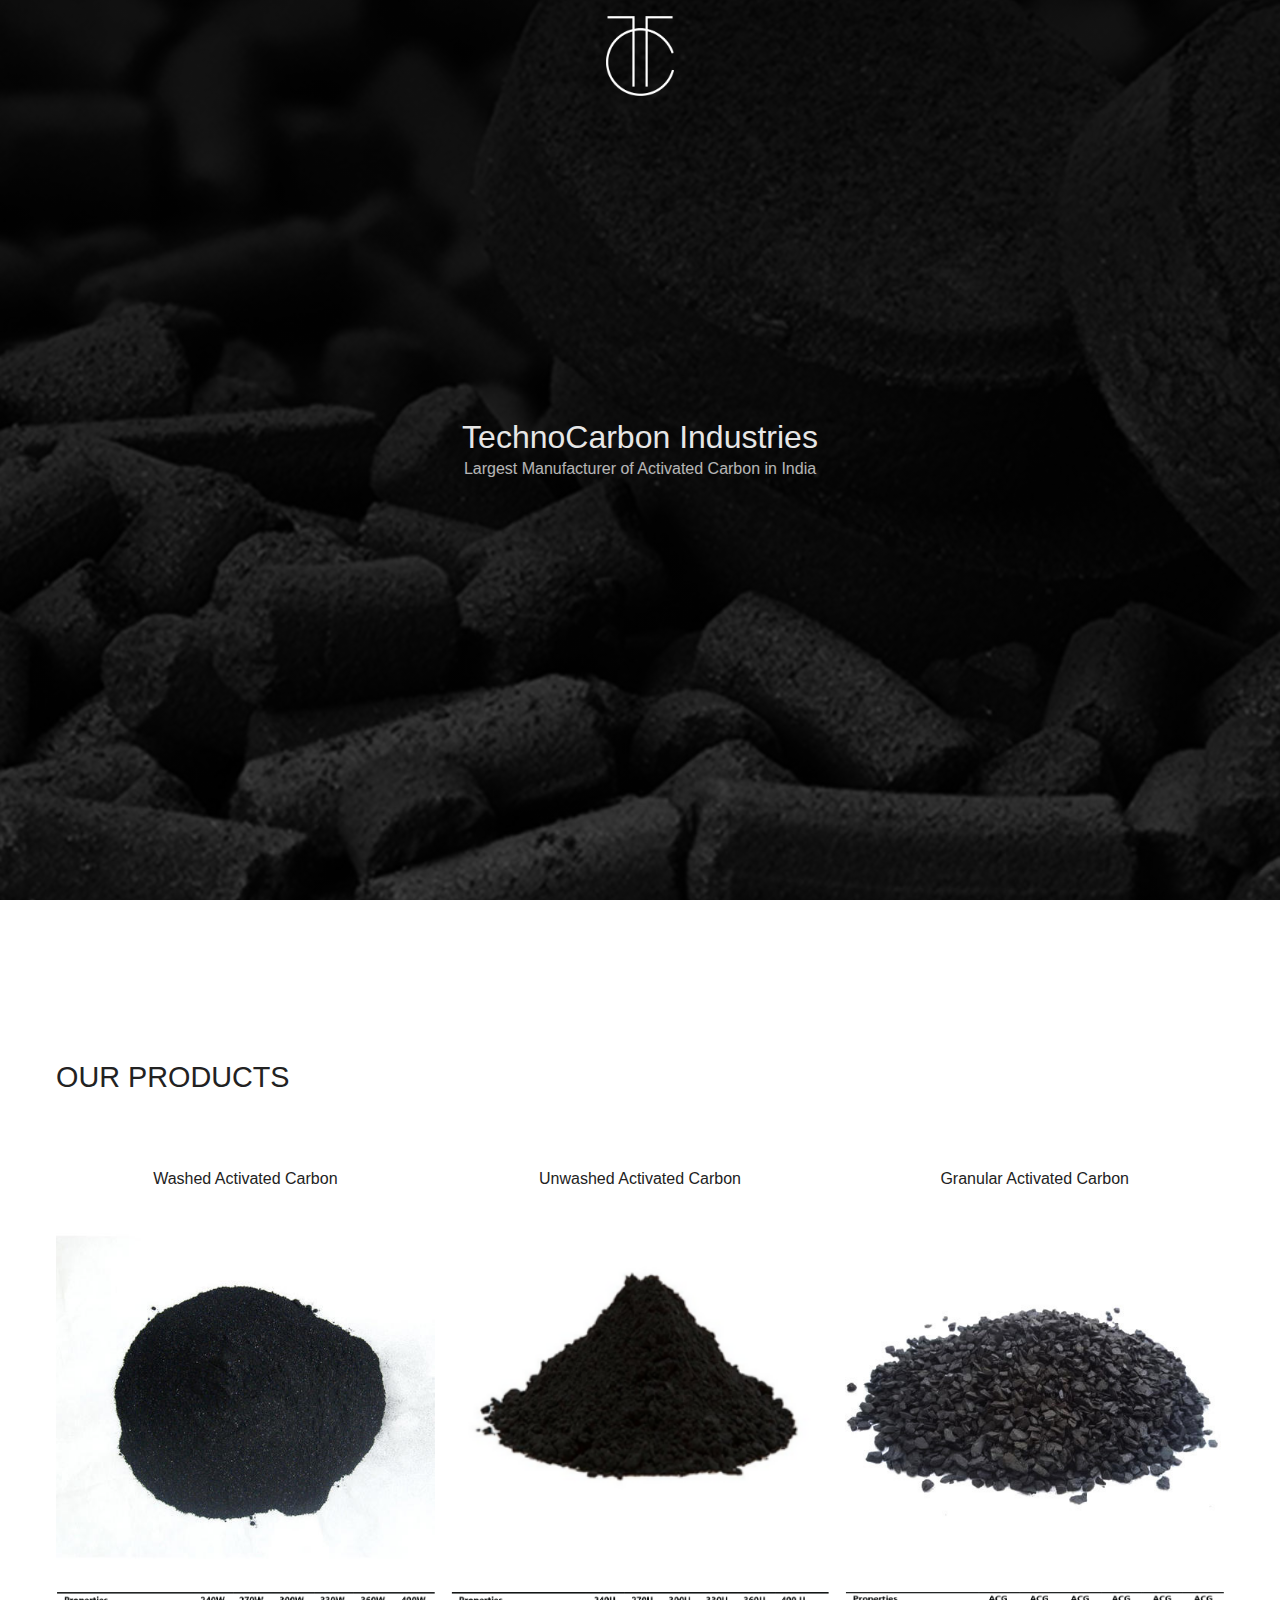
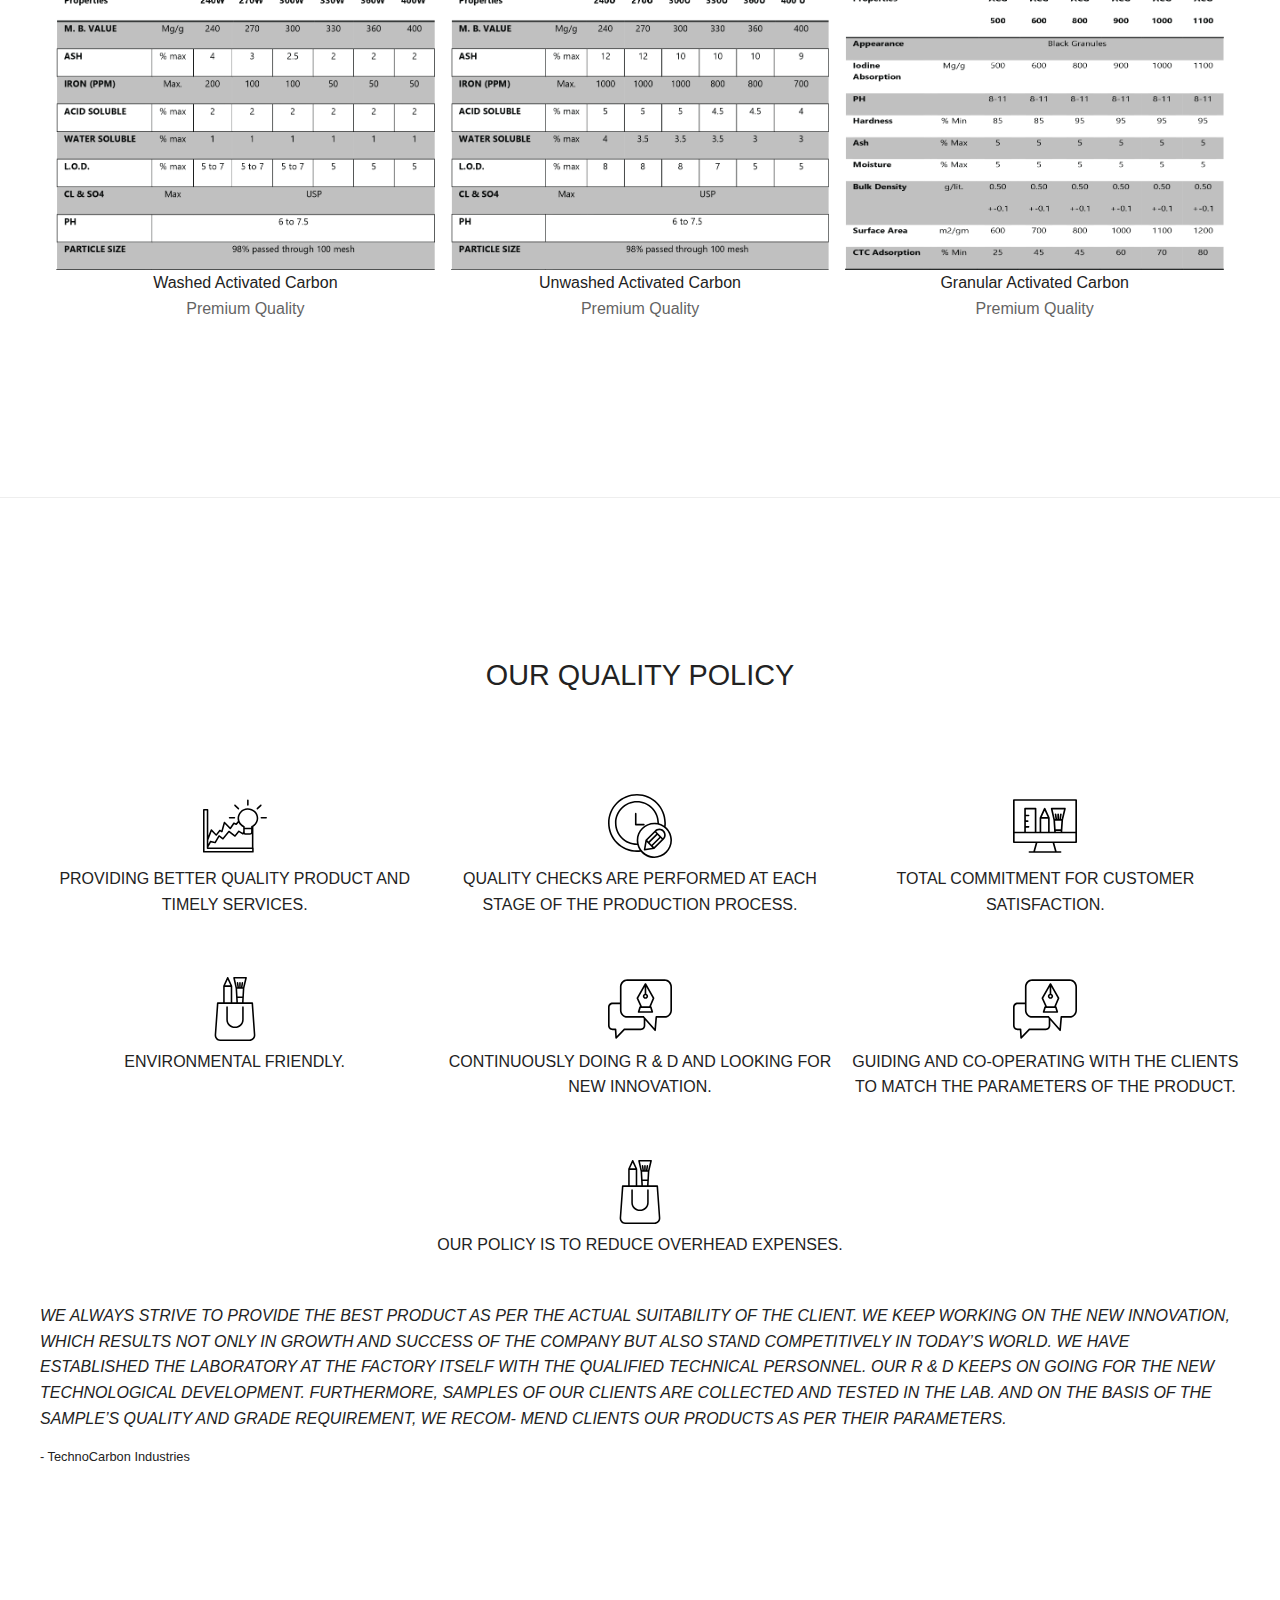
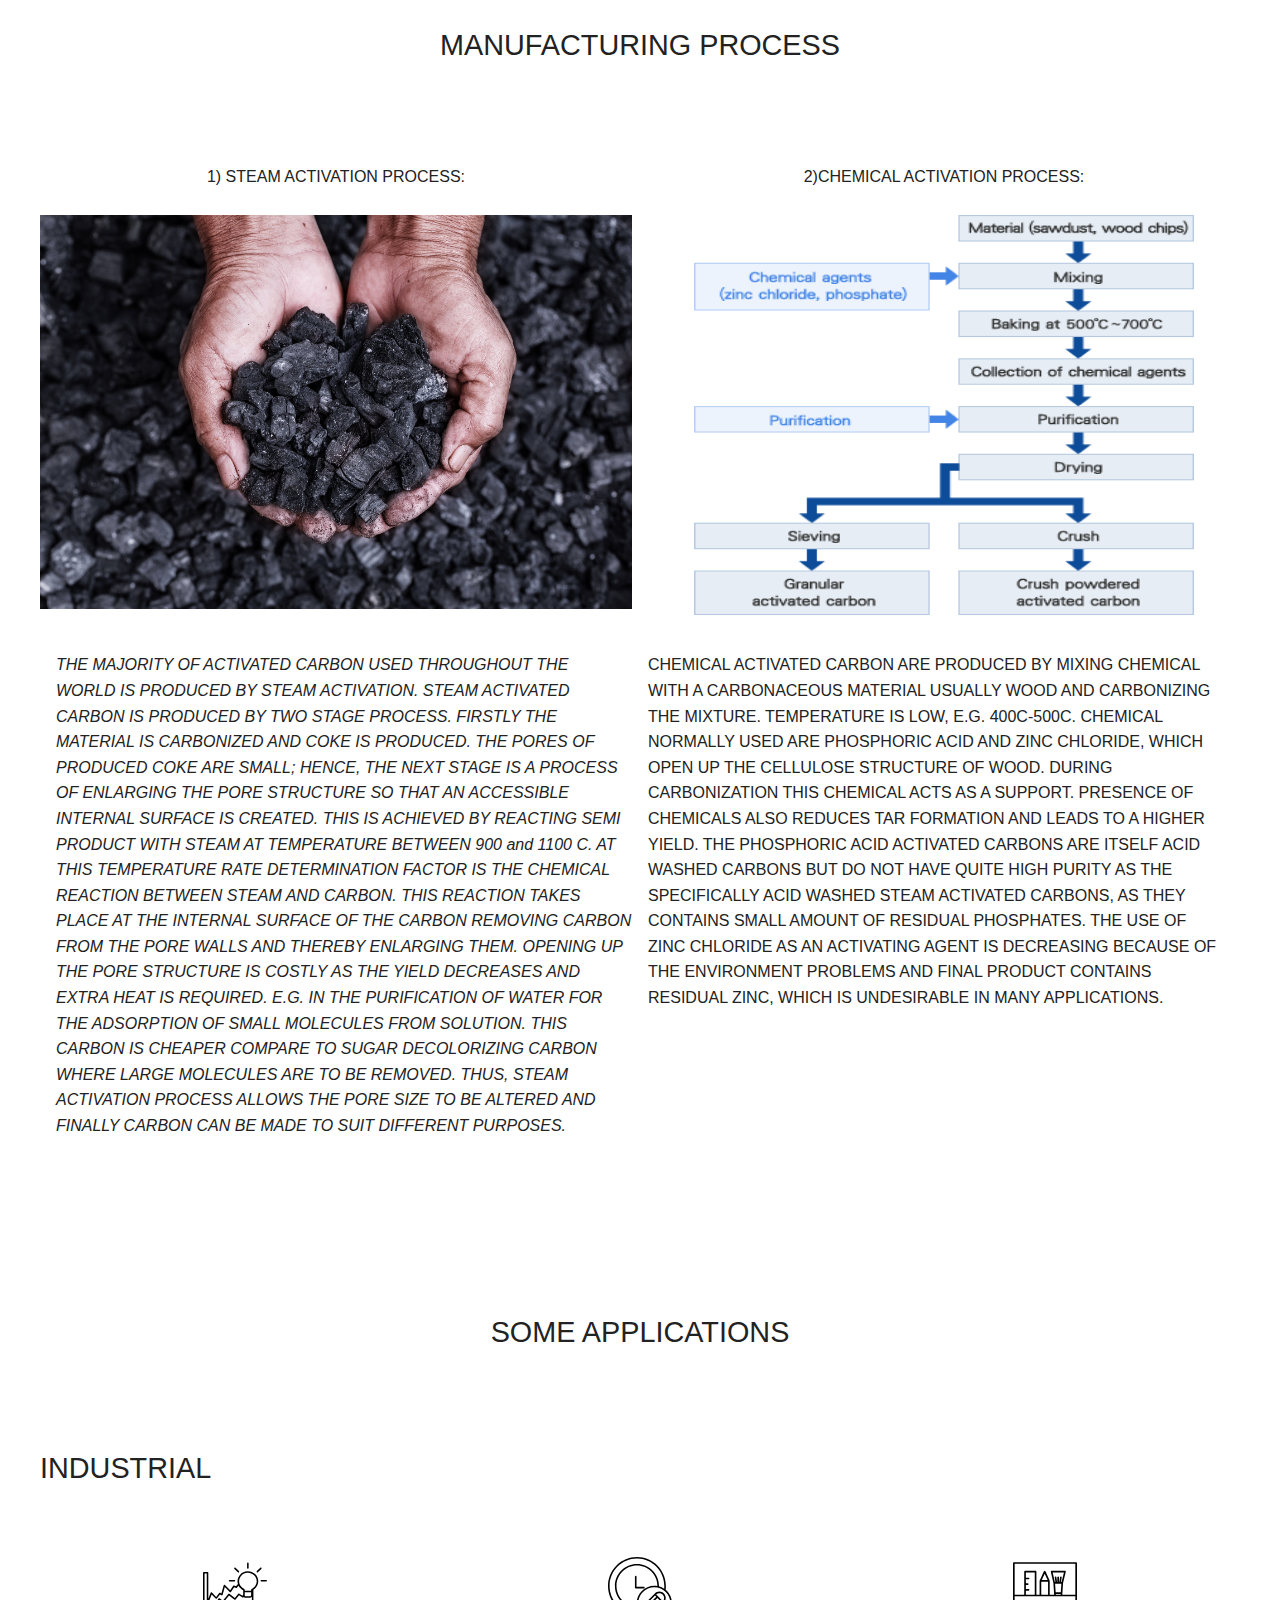
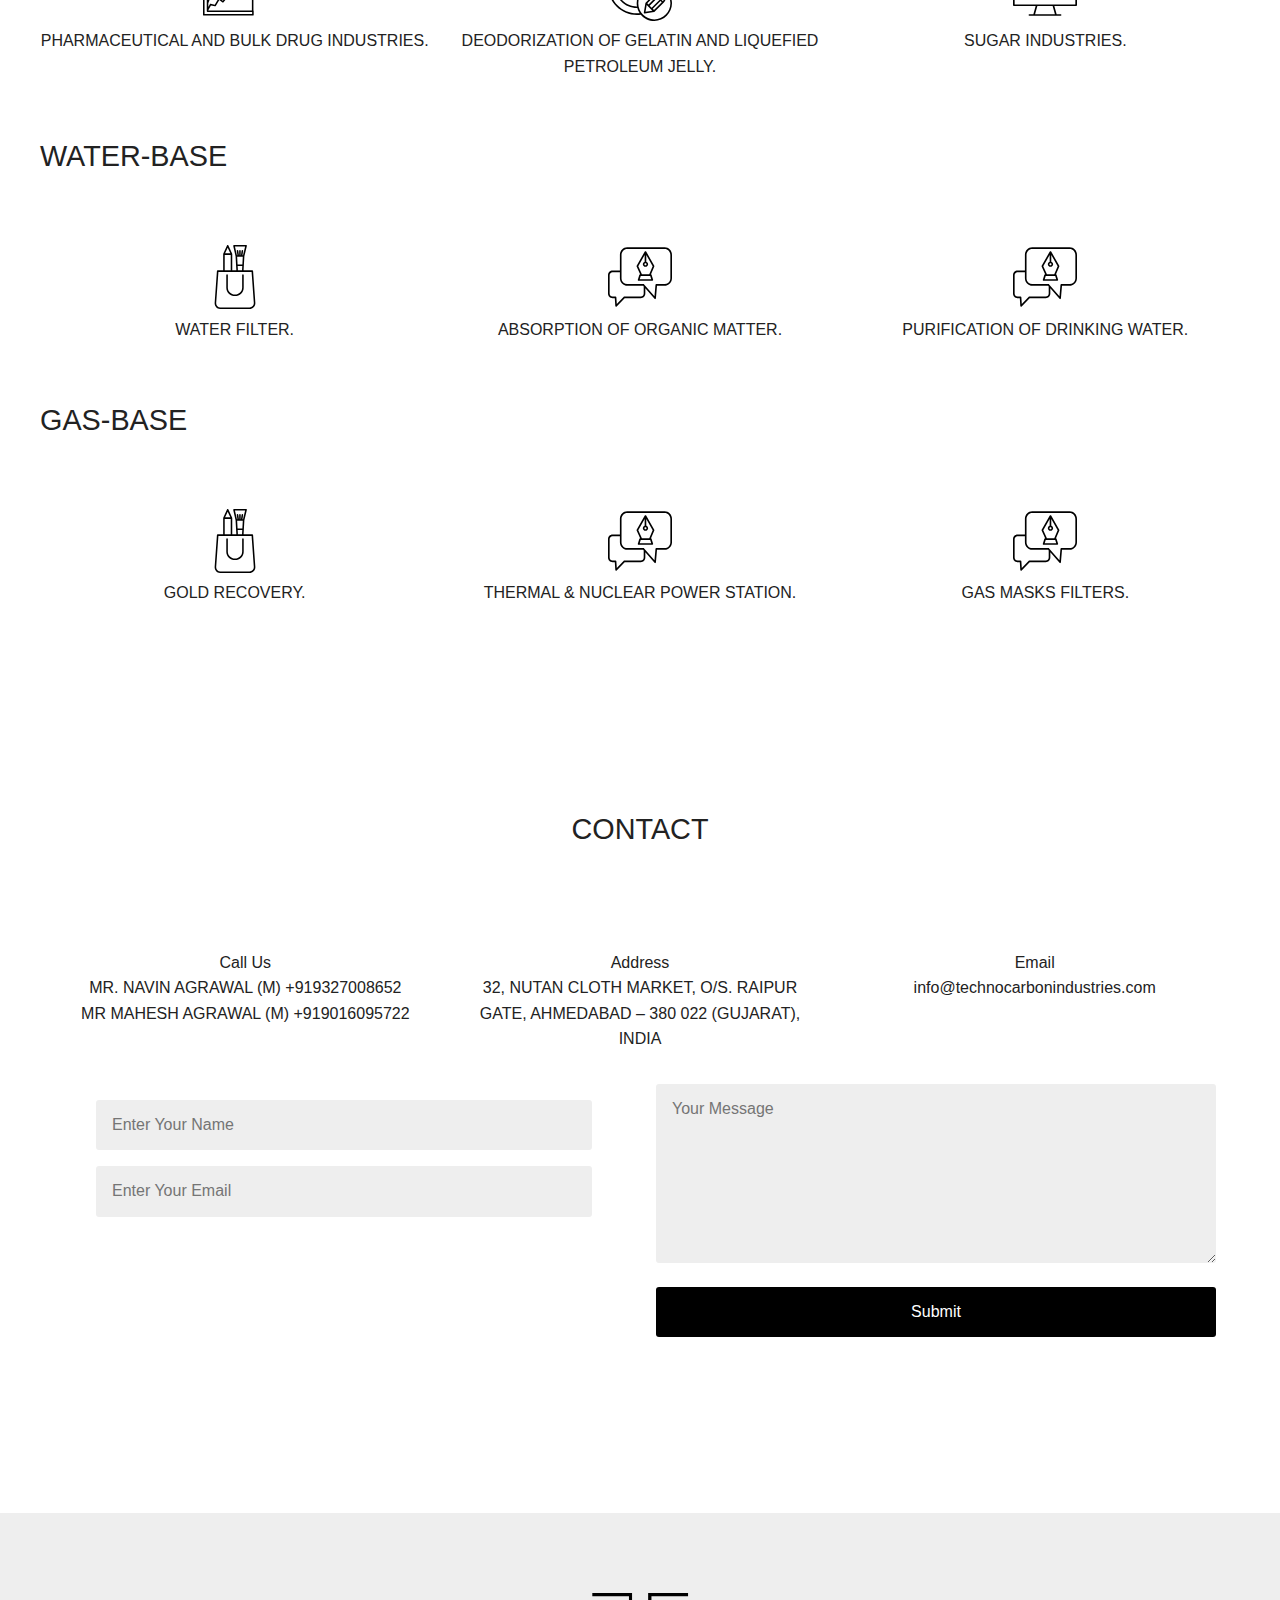
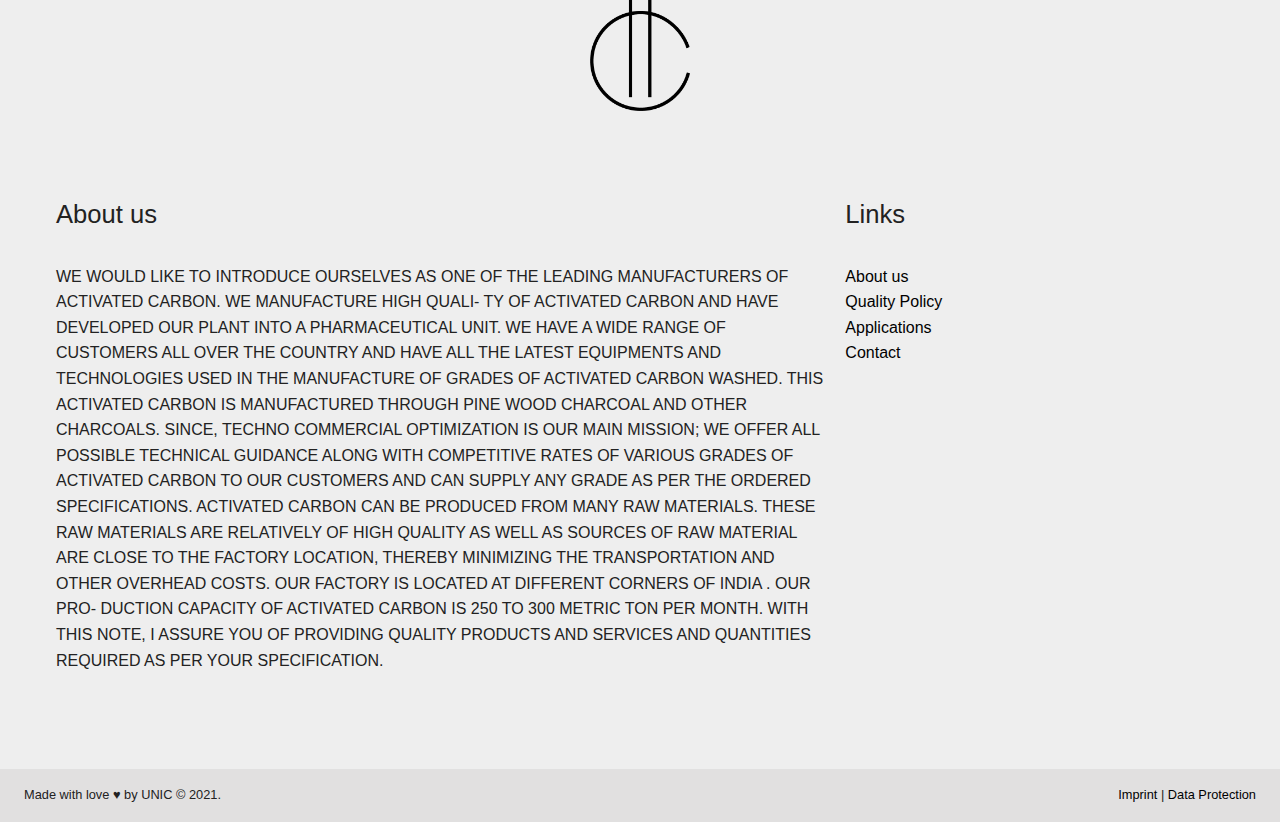
==== commit aba4a993: "minor fixes" ====
--- a/index.html
+++ b/index.html
@@ -55,7 +55,7 @@
                 </div>
                 <div class="row team center-xs">
                     <div class="col-md">
-                        <p class="team-name">1.Washed Activated Carbon<br/></p>
+                        <p class="team-name">Washed Activated Carbon<br/></p>
                         <div class="hover-outer-box">
                             <img src="img/washed_carbon.jpg">
                             <div class="hover-inner-box">
@@ -67,7 +67,7 @@
                         
                     </div>
                     <div class="col-md">
-                        <p class="team-name">2.Unwashed Activated Carbon<br/></p>
+                        <p class="team-name">Unwashed Activated Carbon<br/></p>
                         <div class="hover-outer-box">
                             <img src="img/unwashed.png">
                             <div class="hover-inner-box">
@@ -79,54 +79,47 @@
                         </div><br> <br> <br>
                     </div>
                     <div class="col-md">
-                        <p class="team-name">3.Granular Activated Carbon<br/></p>
+                        <p class="team-name">Granular Activated Carbon<br/></p>
                         <div class="hover-outer-box">
                             
                             <img src="img/granular.jpg">
                             <div class="hover-inner-box">
                                 <div class="hover-content">
+                                    <h3>Granular Activated Carbon</h3>   
+                                </div>
+                            </div>
+                        </div>
+                    </div>
+                </div>
+                <div class="row team center-xs">
+                    <div class="col-md">
+                        <div class="hover-outer-box">
+                            <img src="img/t1@4x.png">
+                            <div class="hover-inner-box">
+                                <div class="hover-content">
+                                    <h3>Washed Activated Carbon</h3>
+                                </div>
+                            </div>
+                        </div>
+                        <p class="team-name">Washed Activated Carbon<br/><span class="position">Premium Quality</span></p>
+                    </div>
+                    <div class="col-md">
+                        <div class="hover-outer-box">
+                            <img src="img/t2@4x.png">
+                            <div class="hover-inner-box">
+                                <div class="hover-content">
+                                    <h3>Unwashed Activated Carbon</h3>
+                                </div>
+                            </div>
+                        </div>
+                        <p class="team-name">Unwashed Activated Carbon<br/><span class="position">Premium Quality</span></p>
+                    </div>
+                    <div class="col-md">
+                        <div class="hover-outer-box">
+                            <img src="img/t3@4x.png">
+                            <div class="hover-inner-box">
+                                <div class="hover-content">
                                     <h3>Granular Activated Carbon</h3>
-                                    
-                                </div>
-                            </div>
-                        </div>
-                    </div>
-                </div>
-                <div class="row team center-xs">
-                    <div class="col-md">
-                        <div class="hover-outer-box">
-                            <img src="img/t1@4x.png">
-                            <div class="hover-inner-box">
-                                <div class="hover-content">
-                                    <h3>Washed Activated Carbon</h3>
-                                    <p>Lorem ipsum dolor sit amet, consetetur sadipscing elitr.</p>
-                                    <a href="#!" target="blank" rel="noopener"><img src="img/facebook-icon.svg" class="team-icon"></a> <a href="#!" target="blank" rel="noopener"><img src="img/twitter-icon.svg" class="team-icon"></a>
-                                </div>
-                            </div>
-                        </div>
-                        <p class="team-name">Washed Activated Carbon<br/><span class="position">Premium Quality</span></p>
-                    </div>
-                    <div class="col-md">
-                        <div class="hover-outer-box">
-                            <img src="img/t2@4x.png">
-                            <div class="hover-inner-box">
-                                <div class="hover-content">
-                                    <h3>Unwashed Activated Carbon</h3>
-                                    <p>Lorem ipsum dolor sit amet, consetetur sadipscing elitr.</p>
-                                    <a href="#!" target="blank" rel="noopener"><img src="img/facebook-icon.svg" class="team-icon"></a> <a href="#!" target="blank" rel="noopener"><img src="img/twitter-icon.svg" class="team-icon"></a>
-                                </div>
-                            </div>
-                        </div>
-                        <p class="team-name">Unwashed Activated Carbon<br/><span class="position">Premium Quality</span></p>
-                    </div>
-                    <div class="col-md">
-                        <div class="hover-outer-box">
-                            <img src="img/t3@4x.png">
-                            <div class="hover-inner-box">
-                                <div class="hover-content">
-                                    <h3>Granular Activated Carbon</h3>
-                                    <p>Lorem ipsum dolor sit amet, consetetur sadipscing elitr.</p>
-                                    <a href="#!" target="blank" rel="noopener"><img src="img/facebook-icon.svg" class="team-icon"></a> <a href="#!" target="blank" rel="noopener"><img src="img/twitter-icon.svg" class="team-icon"></a>
                                 </div>
                             </div>
                         </div>
@@ -174,8 +167,7 @@
                 <div class="row icon-row">
                     <div class="col-xs center-xs">
                         <img src="img/004-shopping-bag.svg" class="icon"><br/>
-                        OUR POLICY IS TO REDUCE OVERHEAD
-EXPENSES.
+                        OUR POLICY IS TO REDUCE OVERHEAD EXPENSES.
                     </div>
                 </div>
                 <div ><p>
@@ -188,7 +180,7 @@
                             
                             TESTED IN THE LAB. AND ON THE BASIS OF THE SAMPLE’S QUALITY AND GRADE REQUIREMENT, WE RECOM-
                             MEND CLIENTS OUR PRODUCTS AS PER THEIR PARAMETERS.</p>
-                        <p class="author">- Navin Agrawal</p>
+                        <p class="author">- TechnoCarbon Industries</p>
                     </div>
                 </p>
                 </div>
@@ -416,7 +408,67 @@
         
                 </div>
             </section>
-           
+            <section class="services" id="applications">
+                <div class="container">
+                    <div class="row">
+                        <div class="col-md-12 center-xs">
+                            <h2 class="section-title">Some Applications</h2>
+                        </div>
+                    </div>
+                    <div class="row icon-row">
+                        <div class="col-md-12">
+                            <h2 class="section-title">Industrial</h2>
+                        </div>
+                        <div class="col-xs center-xs">
+                            <img src="img/001-achievement.svg" class="icon"><br/>
+                            PHARMACEUTICAL AND BULK DRUG INDUSTRIES.                        </div>
+                        <div class="col-xs center-xs">
+                            <img src="img/002-pencil.svg" class="icon"><br/>
+                            DEODORIZATION OF GELATIN AND LIQUEFIED PETROLEUM JELLY.
+                        </div>
+                        <div class="col-xs center-xs">
+                            <img src="img/003-idea.svg" class="icon"><br/>
+                            SUGAR INDUSTRIES.
+                        </div>
+                    </div>
+                     <div class="row icon-row">
+                        <div class="col-md-12">
+                            <h2 class="section-title">Water-Base</h2>
+                        </div>
+                        <div class="col-xs center-xs">
+                            <img src="img/004-shopping-bag.svg" class="icon"><br/>
+                            WATER FILTER.
+                        </div>
+                        <div class="col-xs center-xs">
+                            <img src="img/005-fountain-pen.svg" class="icon"><br/>
+                            ABSORPTION OF ORGANIC MATTER.
+                        </div>
+                        <div class="col-xs center-xs">
+                            <img src="img/005-fountain-pen.svg" class="icon"><br/>
+                            PURIFICATION OF DRINKING WATER.  
+                                          </div>
+                    </div>
+                    <div class="row icon-row">
+                        <div class="col-md-12">
+                            <h2 class="section-title">Gas-Base</h2>
+                        </div>
+                        <div class="col-xs center-xs">
+                            <img src="img/004-shopping-bag.svg" class="icon"><br/>
+                            GOLD RECOVERY.
+                        </div>
+                        <div class="col-xs center-xs">
+                            <img src="img/005-fountain-pen.svg" class="icon"><br/>
+                            THERMAL & NUCLEAR POWER STATION.
+                        </div>
+                        <div class="col-xs center-xs">
+                            <img src="img/005-fountain-pen.svg" class="icon"><br/>
+                            GAS MASKS FILTERS. 
+                                          </div>
+                    </div>
+        
+                </div>
+            </section>
+
             <section class="contact" id="contact">
                 <div class="container">
                     <div class="row">
@@ -428,12 +480,12 @@
                         <div class="col-md">Call Us<br/>MR. NAVIN AGRAWAL
                             (M) +919327008652<br>
                             MR MAHESH AGRAWAL
-                            (M) +9199016095722</div>
+                            (M) +919016095722</div>
                         <div class="col-md">Address<br/>32, NUTAN CLOTH MARKET,
                             O/S. RAIPUR GATE,
                             AHMEDABAD – 380 022
                             (GUJARAT), INDIA</div>
-                        <div class="col-md">Email<br/>info@technocarrbonindustries.com<br>tanishqcarbon@yahoo.com<br>adcarbon@yahoo.co.in</div>
+                        <div class="col-md">Email<br/>info@technocarbonindustries.com<br></div>
                     </div>
                     <form action="">
                         <div class="row margin-bottom-small center-xs">
@@ -456,66 +508,7 @@
             </section>
         </main>
     </div>
-    <section class="services" id="applications">
-        <div class="container">
-            <div class="row">
-                <div class="col-md-12 center-xs">
-                    <h2 class="section-title">Some Applications</h2>
-                </div>
-            </div>
-            <div class="row icon-row">
-                <div class="col-md-12">
-                    <h2 class="section-title">-Industrial</h2>
-                </div>
-                <div class="col-xs center-xs">
-                    <img src="img/001-achievement.svg" class="icon"><br/>
-                    PHARMACEUTICAL AND BULK DRUG INDUSTRIES.                        </div>
-                <div class="col-xs center-xs">
-                    <img src="img/002-pencil.svg" class="icon"><br/>
-                    DEODORIZATION OF GELATIN AND LIQUEFIED PETROLEUM JELLY.
-                </div>
-                <div class="col-xs center-xs">
-                    <img src="img/003-idea.svg" class="icon"><br/>
-                    SUGAR INDUSTRIES.
-                </div>
-            </div>
-             <div class="row icon-row">
-                <div class="col-md-12">
-                    <h2 class="section-title">-Water-Base</h2>
-                </div>
-                <div class="col-xs center-xs">
-                    <img src="img/004-shopping-bag.svg" class="icon"><br/>
-                    WATER FILTER.
-                </div>
-                <div class="col-xs center-xs">
-                    <img src="img/005-fountain-pen.svg" class="icon"><br/>
-                    ABSORPTION OF ORGANIC MATTER.
-                </div>
-                <div class="col-xs center-xs">
-                    <img src="img/005-fountain-pen.svg" class="icon"><br/>
-                    PURIFICATION OF DRINKING WATER.  
-                                  </div>
-            </div>
-            <div class="row icon-row">
-                <div class="col-md-12">
-                    <h2 class="section-title">-Gas-Base</h2>
-                </div>
-                <div class="col-xs center-xs">
-                    <img src="img/004-shopping-bag.svg" class="icon"><br/>
-                    GOLD RECOVERY.
-                </div>
-                <div class="col-xs center-xs">
-                    <img src="img/005-fountain-pen.svg" class="icon"><br/>
-                    THERMAL & NUCLEAR POWER STATION.
-                </div>
-                <div class="col-xs center-xs">
-                    <img src="img/005-fountain-pen.svg" class="icon"><br/>
-                    GAS MASKS FILTERS. 
-                                  </div>
-            </div>
-
-        </div>
-    </section>
+   
     <footer>
         <div class="container">
             <div class="row">
@@ -560,11 +553,9 @@
                 <div class="col-md-4">
                     <h3>Links</h3>
                     <ul>
-                        <li><a href="#home">Home</a></li>
                         <li><a href="#about-us">About us</a></li>
-                        <li><a href="#services">Services</a></li>
-                        <li><a href="#portfolio">Portfolio</a></li>
-                        <li><a href="#why-us">Why us</a></li>
+                        <li><a href="#services">Quality Policy</a></li>
+                        <li><a href="#applications">Applications</a></li>
                         <li><a href="#contact">Contact</a></li>
                     </ul>
                 </div>
@@ -574,10 +565,11 @@
 
     <div class="row secondary-footer">
         <div class="col-md">
-         <p>Made with love ♥ by Nehil Agrawal © 2021.</p>                
+         <p>Made with love ♥ by UNIC © 2021.</p>                
      </div>
      <div class="col-md end-md">
-         <p><a href="#">Imprint</a> | <a href="#">Data Protection</a></p>                
+         <p><a href="#">Imprint</a> | 
+        <a href="#">Data Protection</a></p>                
      </div>
  </div>
  <script src="https://cdn.polyfill.io/v2/polyfill.min.js?callback=polyfillsAreLoaded" defer></script>
--- a/css/theme.css
+++ b/css/theme.css
@@ -17,7 +17,7 @@
 	font-size: 1.0em; /* currently ems cause chrome bug misinterpreting rems on body element */
 	line-height: 1.6;
 	font-weight: 400;
-	font-family: "Raleway", "HelveticaNeue", "Helvetica Neue", Helvetica, Arial, sans-serif;
+	font-family: 'Rubik', sans-serif;
 	color: #222; 
 }
 
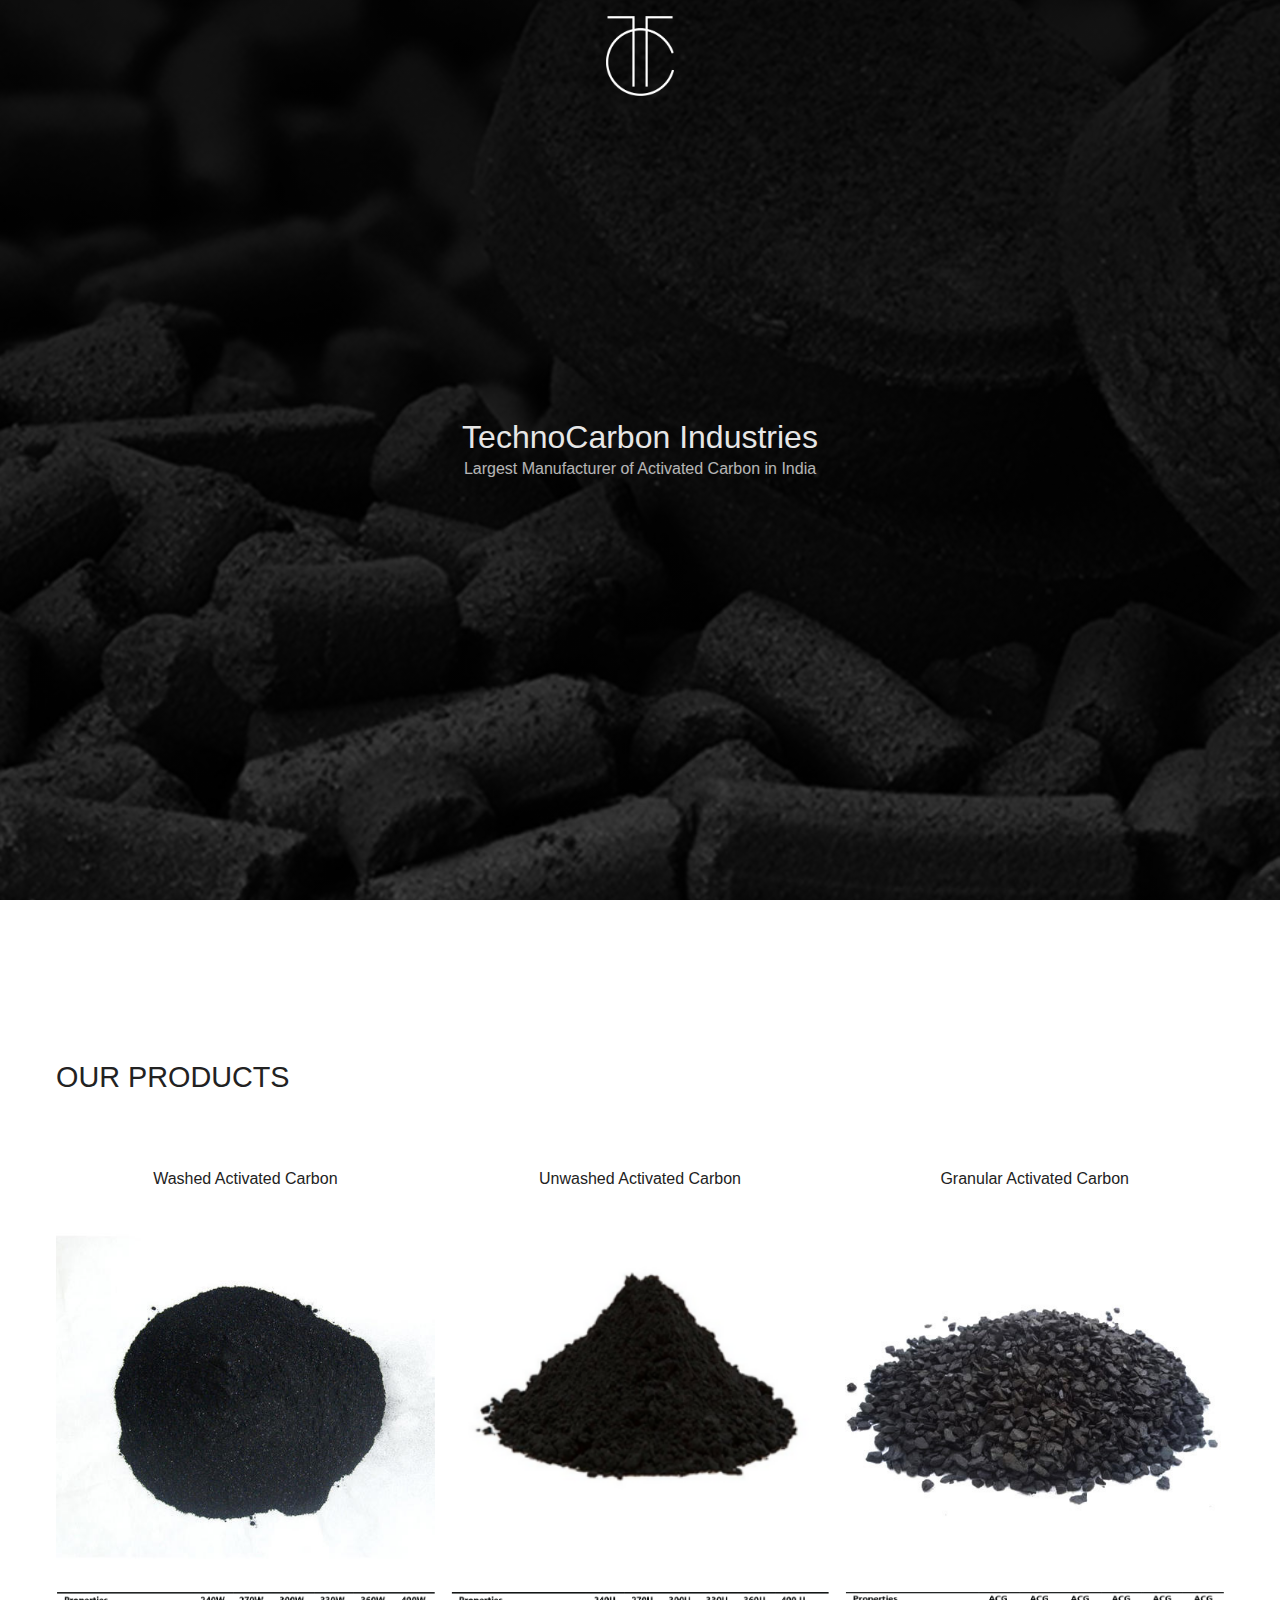
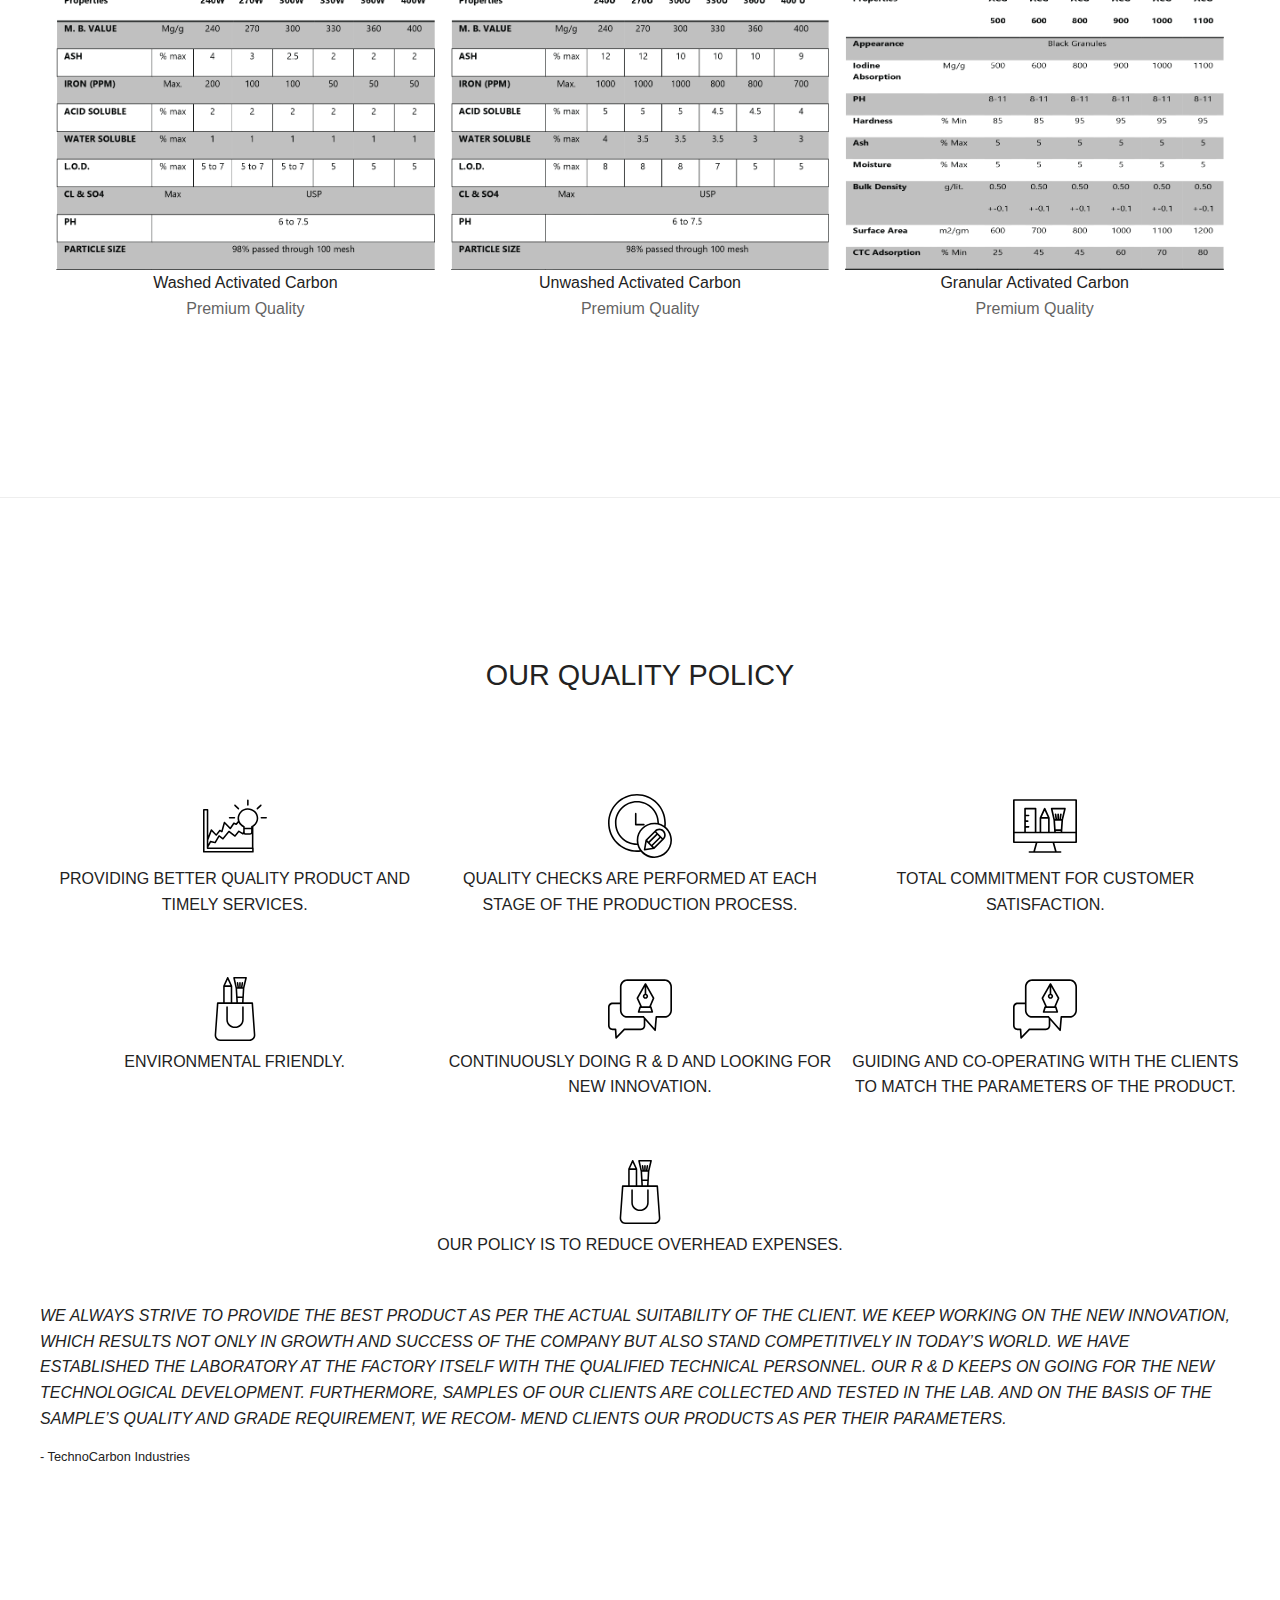
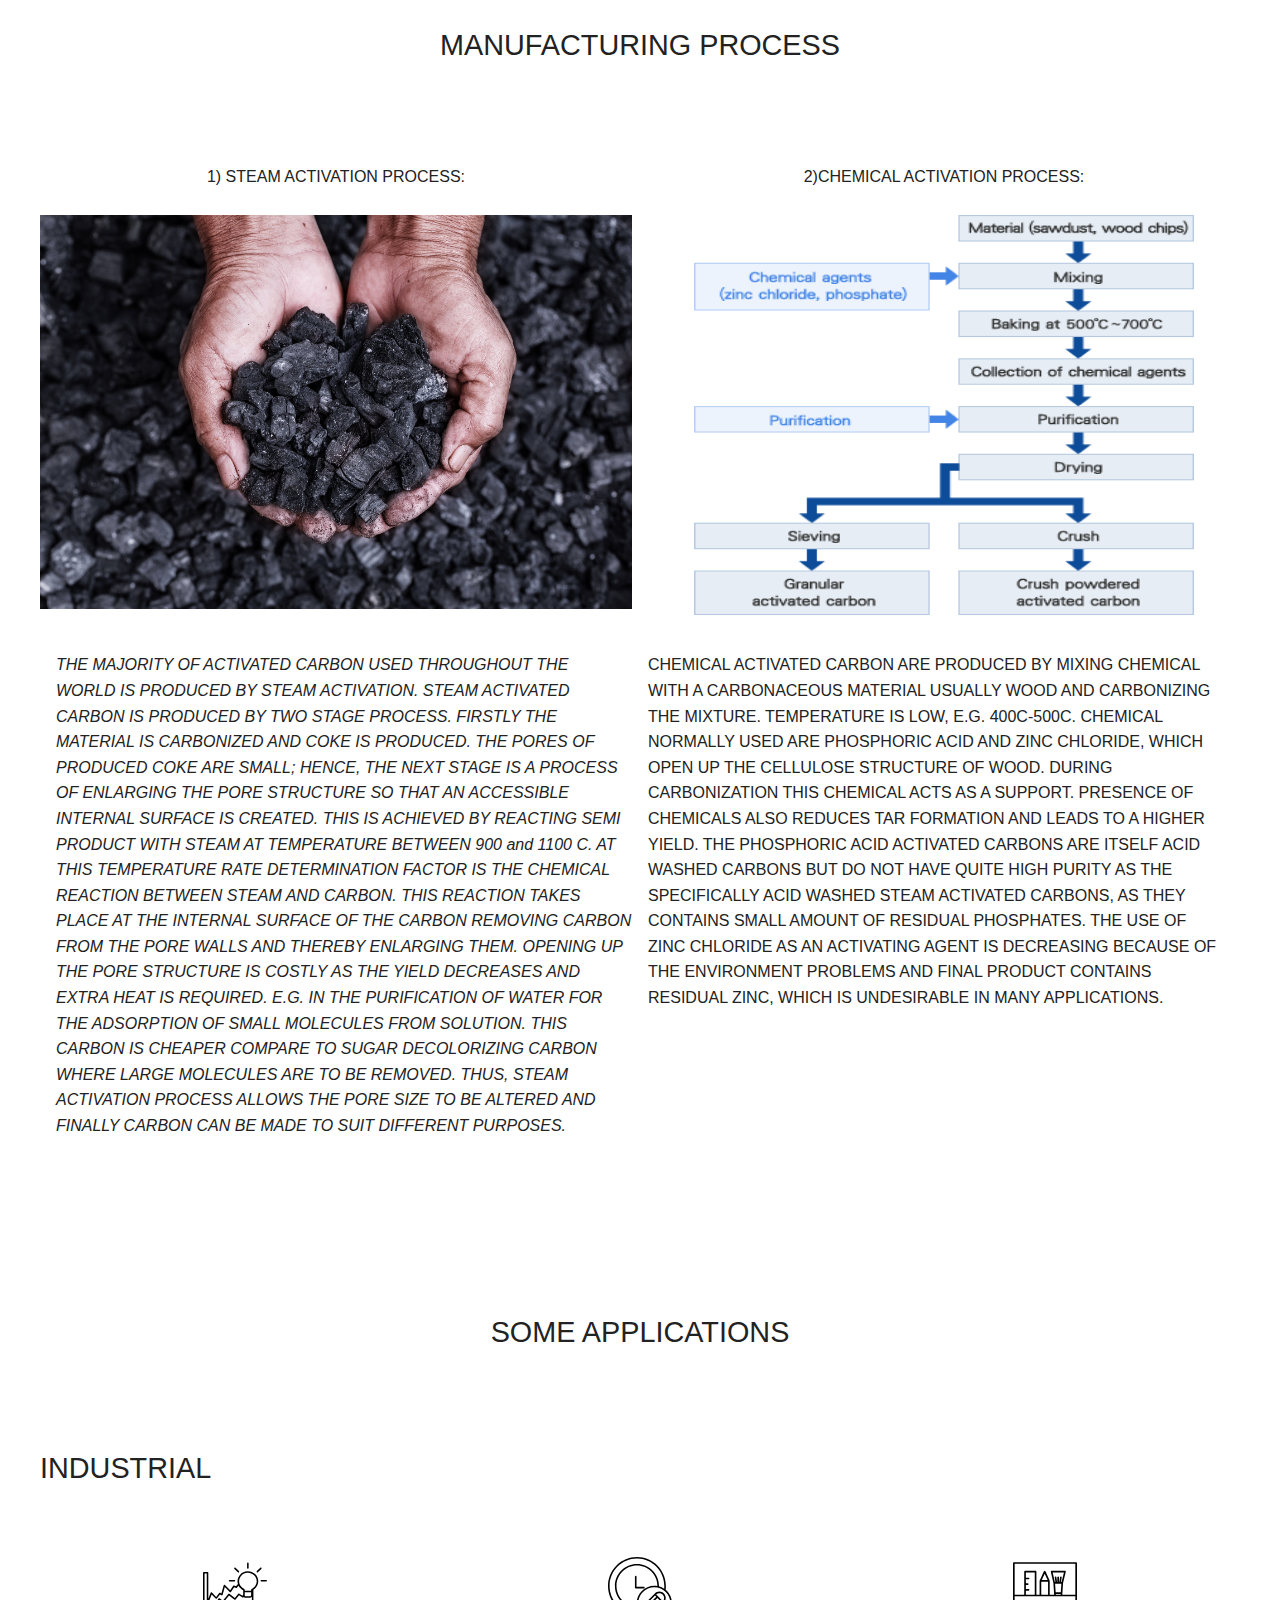
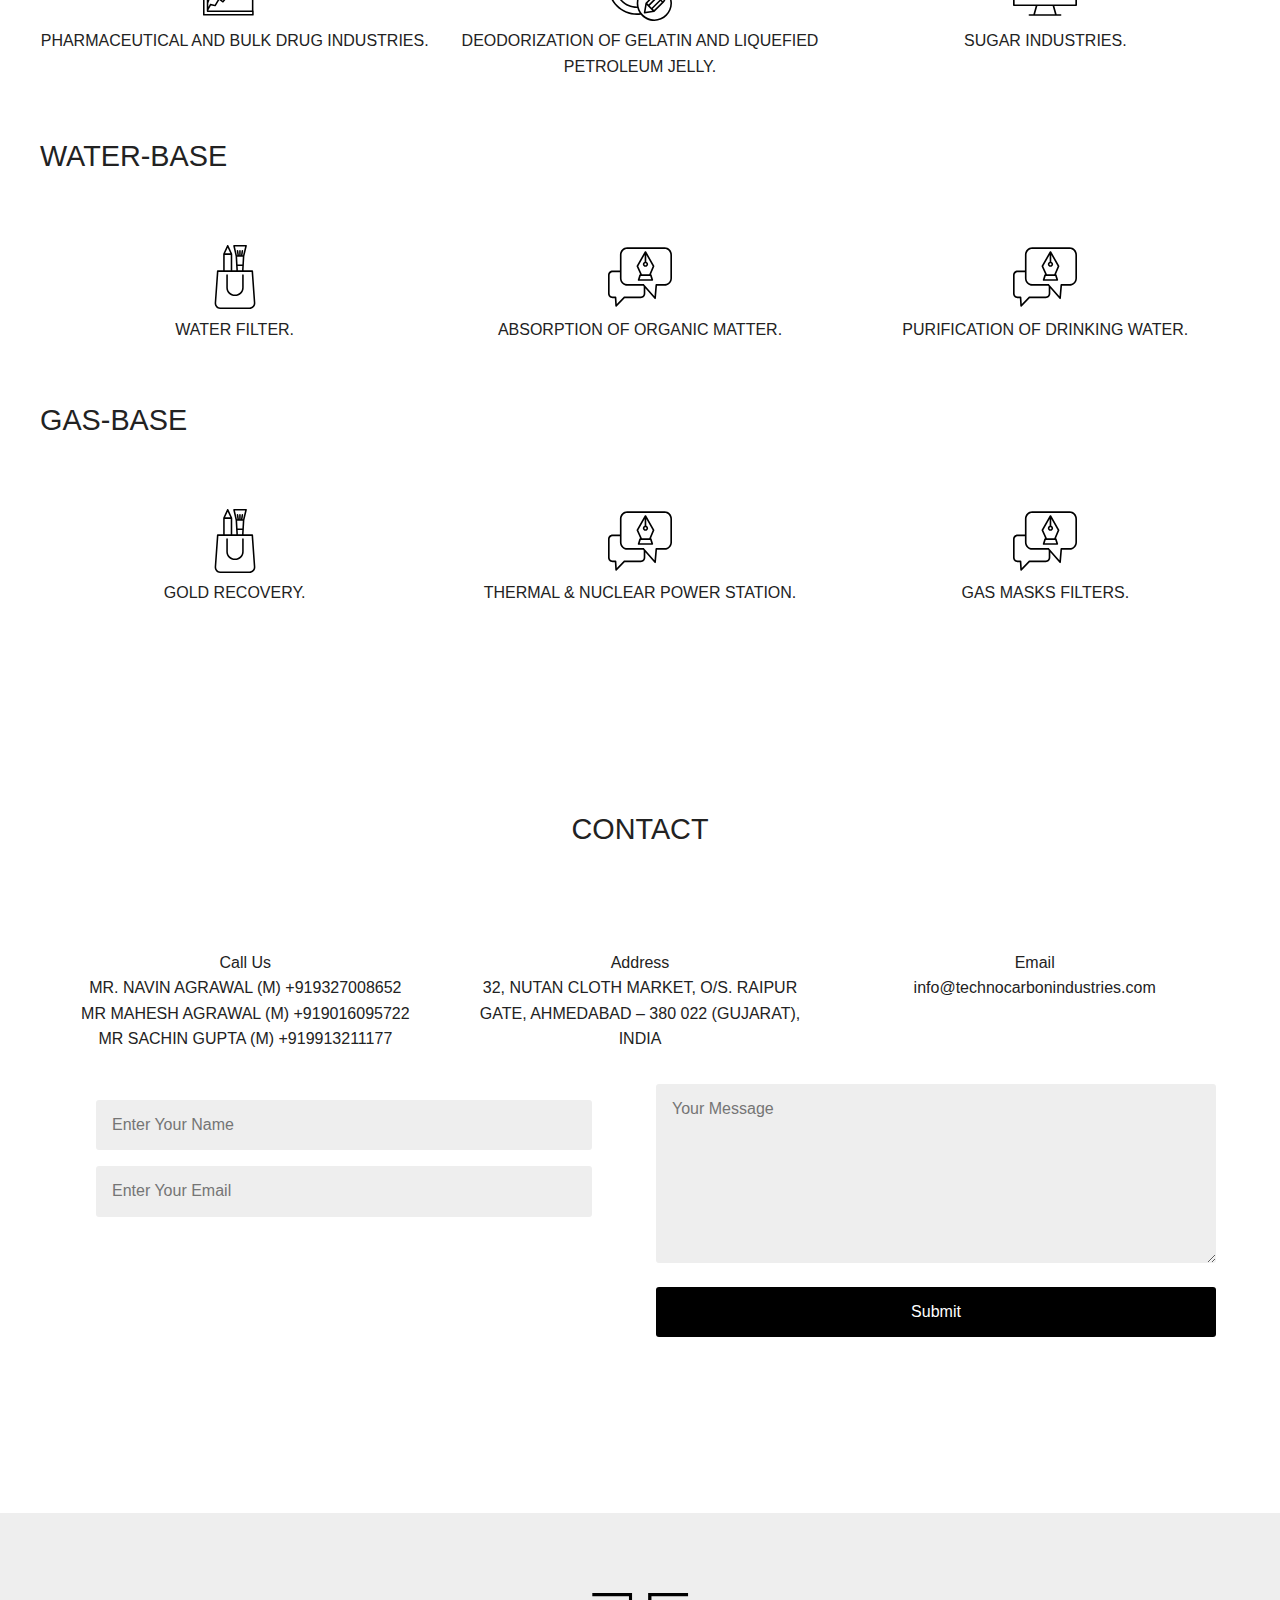
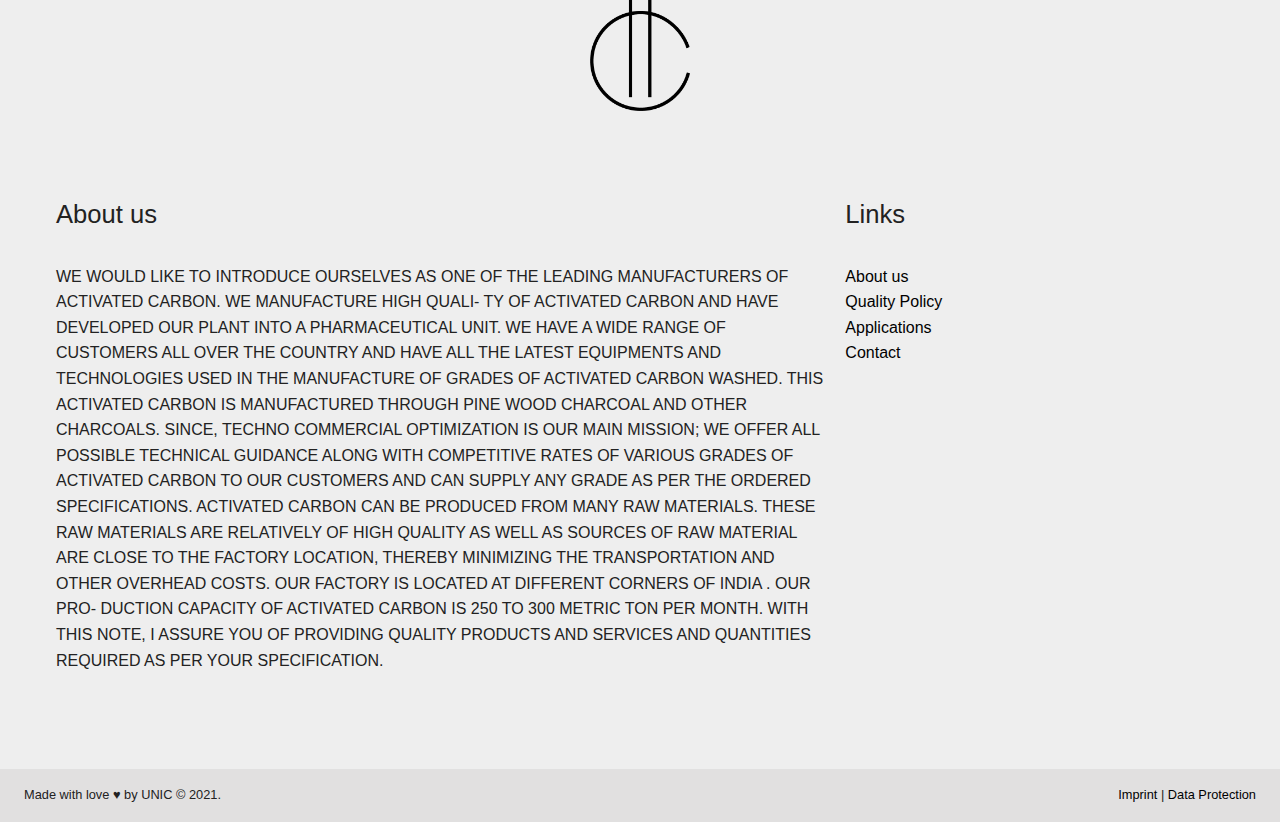
==== commit fa8e46ef: "changes" ====
--- a/index.html
+++ b/index.html
@@ -1,48 +1,48 @@
 <!DOCTYPE html>
 <html lang="de-DE" prefix="og: http://ogp.me/ns#">
-    <meta charset="UTF-8">
-    <title>TechnoCarbon Industries</title>
-    <meta name="description" content="BeBlack is short for beautiful black. A creative OnePager free to use. Created by www.lautenschlager.de">
-    <link rel="author" href="https://lautenschlager.de" />
-    <link rel="icon" type="image/png" sizes="32x32" href="img/logo black@4x.png">
-    <link rel="stylesheet" type="text/css" href="css/normalize.min.css" media="all" />
-    <link href="https://fonts.googleapis.com/css?family=Raleway&display=swap" rel="stylesheet">
-    <link rel="stylesheet" type="text/css" href="css/flexboxgrid.css" media="all" />
-    <link rel="stylesheet" type="text/css" href="css/theme.css" media="all" />
-     <!-- update the version number as needed -->
-     <script defer src="/__/firebase/8.1.1/firebase-app.js"></script>
-     <!-- include only the Firebase features as you need -->
-     <script defer src="/__/firebase/8.1.1/firebase-auth.js"></script>
-     <script defer src="/__/firebase/8.1.1/firebase-database.js"></script>
-     <script defer src="/__/firebase/8.1.1/firebase-messaging.js"></script>
-     <script defer src="/__/firebase/8.1.1/firebase-storage.js"></script>
-     <script defer src="/__/firebase/8.1.1/firebase-analytics.js"></script>
-     <script defer src="/__/firebase/8.1.1/firebase-remote-config.js"></script>
-     <script defer src="/__/firebase/8.1.1/firebase-performance.js"></script>
-     <!-- initialize the SDK after all desired features are loaded -->
-     <script defer src="/__/firebase/init.js"></script>
+<meta charset="UTF-8">
+<title>TechnoCarbon Industries</title>
+<meta name="description" content="BeBlack is short for beautiful black. A creative OnePager free to use. Created by www.lautenschlager.de">
+<link rel="author" href="https://lautenschlager.de" />
+<link rel="icon" type="image/png" sizes="32x32" href="img/logo black@4x.png">
+<link rel="stylesheet" type="text/css" href="css/normalize.min.css" media="all" />
+<link href="https://fonts.googleapis.com/css?family=Raleway&display=swap" rel="stylesheet">
+<link rel="stylesheet" type="text/css" href="css/flexboxgrid.css" media="all" />
+<link rel="stylesheet" type="text/css" href="css/theme.css" media="all" />
+<!-- update the version number as needed -->
+<script defer src="/__/firebase/8.1.1/firebase-app.js"></script>
+<!-- include only the Firebase features as you need -->
+<script defer src="/__/firebase/8.1.1/firebase-auth.js"></script>
+<script defer src="/__/firebase/8.1.1/firebase-database.js"></script>
+<script defer src="/__/firebase/8.1.1/firebase-messaging.js"></script>
+<script defer src="/__/firebase/8.1.1/firebase-storage.js"></script>
+<script defer src="/__/firebase/8.1.1/firebase-analytics.js"></script>
+<script defer src="/__/firebase/8.1.1/firebase-remote-config.js"></script>
+<script defer src="/__/firebase/8.1.1/firebase-performance.js"></script>
+<!-- initialize the SDK after all desired features are loaded -->
+<script defer src="/__/firebase/init.js"></script>
 <meta name="viewport" content="width=device-width, initial-scale=1.0" />
 </head>
 <body>
-    <header class="fade-in">
-        <div class="navigation-bar flex middle-xs">
-            <img src="img/logo.png" class="logo">
-            <nav class="end-xs">
-                <ul>
-                    <li><a href="#about-us">About us</a></li>
-                    <li><a href="#services">Quality Policy</a></li>
-                    <li><a href="#applications">Applications</a></li>
-                    <li><a href="#contact">Contact</a></li>
-                </ul>
-            </nav>
+<header class="fade-in">
+    <div class="navigation-bar flex middle-xs">
+        <img src="img/logo.png" class="logo">
+        <nav class="end-xs">
+            <ul>
+                <li><a href="#about-us">About us</a></li>
+                <li><a href="#services">Quality Policy</a></li>
+                <li><a href="#applications">Applications</a></li>
+                <li><a href="#contact">Contact</a></li>
+            </ul>
+        </nav>
+    </div>
+    <div class="hero flex middle-xs" style="background-image: linear-gradient(rgba(0, 0, 0, 0.9), rgba(0, 0, 0, 0.7)), url('img/act_carbon.jpeg');
+    }">
+        <div class="hero-text ">
+            <h1>TechnoCarbon Industries</h1>
+            <p>Largest Manufacturer of Activated Carbon in India</p>
         </div>
-        <div class="hero flex middle-xs" style="background-image: linear-gradient(rgba(0, 0, 0, 0.9), rgba(0, 0, 0, 0.7)), url('img/act_carbon.jpeg');
-    }">
-    <div class="hero-text ">
-        <h1>TechnoCarbon Industries</h1>
-        <p>Largest Manufacturer of Activated Carbon in India</p>
     </div>
-</div>
 </header>
 <div class="wrapper">
     <main>
@@ -64,7 +64,7 @@
                                 </div>
                             </div>
                         </div>
-                        
+
                     </div>
                     <div class="col-md">
                         <p class="team-name">Unwashed Activated Carbon<br/></p>
@@ -73,7 +73,7 @@
                             <div class="hover-inner-box">
                                 <div class="hover-content">
                                     <h3>Unwashed Activated Carbon</h3>
-                                    
+
                                 </div>
                             </div>
                         </div><br> <br> <br>
@@ -81,11 +81,11 @@
                     <div class="col-md">
                         <p class="team-name">Granular Activated Carbon<br/></p>
                         <div class="hover-outer-box">
-                            
+
                             <img src="img/granular.jpg">
                             <div class="hover-inner-box">
                                 <div class="hover-content">
-                                    <h3>Granular Activated Carbon</h3>   
+                                    <h3>Granular Activated Carbon</h3>
                                 </div>
                             </div>
                         </div>
@@ -150,7 +150,7 @@
                         TOTAL COMMITMENT FOR CUSTOMER SATISFACTION.
                     </div>
                 </div>
-                 <div class="row icon-row">
+                <div class="row icon-row">
                     <div class="col-xs center-xs">
                         <img src="img/004-shopping-bag.svg" class="icon"><br/>
                         ENVIRONMENTAL FRIENDLY.
@@ -161,8 +161,8 @@
                     </div>
                     <div class="col-xs center-xs">
                         <img src="img/005-fountain-pen.svg" class="icon"><br/>
-                        GUIDING AND CO-OPERATING WITH THE CLIENTS TO MATCH THE PARAMETERS OF THE PRODUCT.  
-                                      </div>
+                        GUIDING AND CO-OPERATING WITH THE CLIENTS TO MATCH THE PARAMETERS OF THE PRODUCT.
+                    </div>
                 </div>
                 <div class="row icon-row">
                     <div class="col-xs center-xs">
@@ -177,437 +177,442 @@
                             COMPANY BUT ALSO STAND COMPETITIVELY IN TODAY’S WORLD. WE HAVE ESTABLISHED THE LABORATORY
                             AT THE FACTORY ITSELF WITH THE QUALIFIED TECHNICAL PERSONNEL. OUR R & D KEEPS ON GOING FOR THE
                             NEW TECHNOLOGICAL DEVELOPMENT. FURTHERMORE, SAMPLES OF OUR CLIENTS ARE COLLECTED AND
-                            
+
                             TESTED IN THE LAB. AND ON THE BASIS OF THE SAMPLE’S QUALITY AND GRADE REQUIREMENT, WE RECOM-
                             MEND CLIENTS OUR PRODUCTS AS PER THEIR PARAMETERS.</p>
                         <p class="author">- TechnoCarbon Industries</p>
                     </div>
-                </p>
+                    </p>
                 </div>
             </div>
         </section>
 
-       <!-- <section class="portfolio" id="portfolio">
+        <!-- <section class="portfolio" id="portfolio">
+             <div class="container">
+                 <div class="row center-xs">
+                     <div class="col-md">
+                         <h2 class="section-title">Portfolio</h2>
+                         <p>Lorem ipsum dolor sit amet, consetetur sadipscing elitr.</p>
+                     </div>
+                 </div>
+             </div>
+             <div class="padding-small">
+                 <div class="row margin-bottom-small">
+                     <div class="col-md-4">
+                         <div class="hover-outer-box">
+                             <img src="img/project-1.jpg">
+                             <div class="hover-inner-box">
+                                 <div class="hover-content">
+                                     <h3>Projecttitle</h3>
+                                     <p>Lorem ipsum dolor sit amet, consetetur sadipscing elitr</p>
+                                     <a href=""><button class="light">Call to action</button></a>
+                                 </div>
+                             </div>
+                         </div>
+                     </div>
+                     <div class="col-md-4">
+                         <div class="hover-outer-box">
+                             <img src="img/project-2.jpg">
+                             <div class="hover-inner-box">
+                                 <div class="hover-content">
+                                     <h3>Projecttitle</h3>
+                                     <p>Lorem ipsum dolor sit amet, consetetur sadipscing elitr</p>
+                                     <a href=""><button class="light">Call to action</button></a>
+                                 </div>
+                             </div>
+                         </div>
+                     </div>
+                     <div class="col-md-4">
+                         <div class="hover-outer-box">
+                             <img src="img/project-3.jpg">
+                             <div class="hover-inner-box">
+                                 <div class="hover-content">
+                                     <h3>Projecttitle</h3>
+                                     <p>Lorem ipsum dolor sit amet, consetetur sadipscing elitr</p>
+                                     <a href=""><button class="light">Call to action</button></a>
+                                 </div>
+                             </div>
+                         </div>
+                     </div>
+                 </div>
+                 <div class="row margin-bottom-small">
+                     <div class="col-md-4">
+                         <div class="hover-outer-box">
+                             <img src="img/project-4.jpg">
+                             <div class="hover-inner-box">
+                                 <div class="hover-content">
+                                     <h3>Projecttitle</h3>
+                                     <p>Lorem ipsum dolor sit amet, consetetur sadipscing elitr</p>
+                                     <a href=""><button class="light">Call to action</button></a>
+                                 </div>
+                             </div>
+                         </div>
+                     </div>
+                     <div class="col-md-4">
+                         <div class="hover-outer-box">
+                             <img src="img/project-5.jpg">
+                             <div class="hover-inner-box">
+                                 <div class="hover-content">
+                                     <h3>Projecttitle</h3>
+                                     <p>Lorem ipsum dolor sit amet, consetetur sadipscing elitr</p>
+                                     <a href=""><button class="light">Call to action</button></a>
+                                 </div>
+                             </div>
+                         </div>
+                     </div>
+                     <div class="col-md-4">
+                         <div class="hover-outer-box">
+                             <img src="img/project-6.jpg">
+                             <div class="hover-inner-box">
+                                 <div class="hover-content">
+                                     <h3>Projecttitle</h3>
+                                     <p>Lorem ipsum dolor sit amet, consetetur sadipscing elitr</p>
+                                     <a href=""><button class="light">Call to action</button></a>
+                                 </div>
+                             </div>
+                         </div>
+                     </div>
+                 </div>
+             </section>
+             <section class="cta">
+                 <div class="container">
+                     <div class="row center-xs">
+                         <div class="col-md">
+                             <h2>Call to action</h2>
+                             <p>Lorem ipsum dolor sit amet, consetetur sadipscing elitr, sed diam nonumy eirmod tempor invidunt ut labore et dolore magna aliquyam erat, sed diam voluptua. At vero eos et accusam et justo duo dolores et ea rebum.</p>
+                             <a href=""><button class="light">Call to action</button></a>
+                         </div>
+                     </div>
+                 </div>
+             </section>
+             <section class="blurbs" id="benefits">
+                 <div class="container">
+                     <div class="row">
+                         <div class="col-md center-xs">
+                             <h2 class="section-title">Benefits</h2>
+                         </div>
+                     </div>
+                     <div class="row margin-bottom-small center-xs">
+                         <div class="col-md">
+                             <img src="img/001-achievement.svg" class="icon ">
+                             <h3>Benefit 1</h3>
+                             <p>Lorem ipsum dolor sit amet, c-r adipiscing elit. In maximus ligula semper metus pellentesque mattis. Maecenas volutpat, diam enim. </p>
+                         </div>
+                         <div class="col-md">
+                             <img src="img/002-pencil.svg" class="icon">
+                             <h3>Benefit 2</h3>
+                             <p>Lorem ipsum dolor sit amet, c-r adipiscing elit. In maximus ligula semper metus pellentesque mattis. Maecenas volutpat, diam enim. </p>
+                         </div>
+                         <div class="col-md">
+                             <img src="img/003-idea.svg" class="icon">
+                             <h3>Benefit 3</h3>
+                             <p>Lorem ipsum dolor sit amet, c-r adipiscing elit. In maximus ligula semper metus pellentesque mattis. Maecenas volutpat, diam enim. </p>
+                         </div>
+                     </div>
+                     <div class="row center-xs">
+                         <div class="col-md">
+                             <img src="img/004-shopping-bag.svg" class="icon">
+                             <h3>Benefit 4</h3>
+                             <p>Lorem ipsum dolor sit amet, c-r adipiscing elit. In maximus ligula semper metus pellentesque mattis. Maecenas volutpat, diam enim. </p>
+                         </div>
+                         <div class="col-md">
+                             <img src="img/005-fountain-pen.svg" class="icon">
+                             <h3>Benefit 5</h3>
+                             <p>Lorem ipsum dolor sit amet, c-r adipiscing elit. In maximus ligula semper metus pellentesque mattis. Maecenas volutpat, diam enim. </p>
+                         </div>
+                     </div>
+                 </div>
+             </section>
+             <section class="newsletter">
+                 <div class="container">
+                     <div class="row center-xs">
+                         <div class="col-md ">
+                             <h2>Our newsletter</h2>
+                             <form class="flex center-xs">
+                                 <input placeholder="Enter Your Email" type="email" required="" name="">
+                                 <button>SUBSCRIBE</button>
+                             </form>
+                         </div>
+                     </div>
+                 </div>
+             </section>  -->
+        <section class="services" >
             <div class="container">
-                <div class="row center-xs">
-                    <div class="col-md">
-                        <h2 class="section-title">Portfolio</h2>
-                        <p>Lorem ipsum dolor sit amet, consetetur sadipscing elitr.</p>
-                    </div>
-                </div>
-            </div>
-            <div class="padding-small">
-                <div class="row margin-bottom-small">
-                    <div class="col-md-4">
-                        <div class="hover-outer-box">
-                            <img src="img/project-1.jpg">
-                            <div class="hover-inner-box">
-                                <div class="hover-content">
-                                    <h3>Projecttitle</h3>
-                                    <p>Lorem ipsum dolor sit amet, consetetur sadipscing elitr</p>
-                                    <a href=""><button class="light">Call to action</button></a>
+                <div class="row">
+                    <div class="col-md-12 center-xs">
+                        <h2 class="section-title">Manufacturing Process</h2>
+                    </div>
+                </div>
+                <div class="row icon-row">
+                    <div class="col-xs center-xs">
+                        1) STEAM ACTIVATION PROCESS:
+                        <br><br>
+                        <img src="img/process1.jpeg" >
+                    </div>
+                    <div class="col-xs center-xs">
+                        2)CHEMICAL ACTIVATION PROCESS:<br><br>
+
+                        <img src="img/process2.gif" style="max-height: 400px;max-width: 500px;"><br/>
+                    </div>
+                </div>
+
+                <div class="row margin-bottom ">
+                    <div class="col-md">
+                        <p class="highlight">
+                            THE MAJORITY OF ACTIVATED CARBON USED THROUGHOUT THE
+                            WORLD IS PRODUCED BY STEAM ACTIVATION. STEAM ACTIVATED
+                            CARBON IS PRODUCED BY TWO STAGE PROCESS. FIRSTLY THE
+                            MATERIAL IS CARBONIZED AND COKE IS PRODUCED. THE PORES
+                            OF PRODUCED COKE ARE SMALL; HENCE, THE NEXT STAGE IS A
+                            PROCESS OF ENLARGING THE PORE STRUCTURE SO THAT AN
+                            ACCESSIBLE INTERNAL SURFACE IS CREATED. THIS IS ACHIEVED
+                            BY REACTING SEMI PRODUCT WITH STEAM AT TEMPERATURE
+
+                            BETWEEN 900 and 1100 C. AT THIS TEMPERATURE RATE DETERMINATION FACTOR IS THE CHEMICAL REACTION BETWEEN STEAM
+
+                            AND CARBON. THIS REACTION TAKES PLACE AT THE INTERNAL
+                            SURFACE OF THE CARBON REMOVING CARBON FROM THE PORE
+                            WALLS AND THEREBY ENLARGING THEM.
+                            OPENING UP THE PORE STRUCTURE IS COSTLY AS THE YIELD
+
+                            DECREASES AND EXTRA HEAT IS REQUIRED. E.G. IN THE PURIFICATION OF WATER FOR THE ADSORPTION OF SMALL MOLECULES FROM SOLUTION. THIS CARBON IS CHEAPER COMPARE
+
+                            TO SUGAR DECOLORIZING CARBON WHERE LARGE MOLECULES
+                            ARE TO BE REMOVED. THUS, STEAM ACTIVATION PROCESS
+                            ALLOWS THE PORE SIZE TO BE ALTERED AND FINALLY CARBON
+                            CAN BE MADE TO SUIT DIFFERENT PURPOSES.</p>
+
+                    </div>
+                    <div class="col-md">
+                        <p>
+                            CHEMICAL ACTIVATED CARBON ARE PRODUCED BY
+                            MIXING CHEMICAL WITH A CARBONACEOUS MATERIAL
+                            USUALLY WOOD AND CARBONIZING THE MIXTURE.
+
+                            TEMPERATURE IS LOW, E.G. 400C-500C. CHEMICAL NORMALLY USED ARE PHOSPHORIC ACID AND ZINC CHLORIDE, WHICH OPEN UP THE CELLULOSE STRUCTURE OF
+
+                            WOOD. DURING CARBONIZATION THIS CHEMICAL ACTS
+                            AS A SUPPORT. PRESENCE OF CHEMICALS ALSO REDUCES
+                            TAR FORMATION AND LEADS TO A HIGHER YIELD. THE
+                            PHOSPHORIC ACID ACTIVATED CARBONS ARE ITSELF ACID
+                            WASHED CARBONS BUT DO NOT HAVE QUITE HIGH
+                            PURITY AS THE SPECIFICALLY ACID WASHED STEAM
+                            ACTIVATED CARBONS, AS THEY CONTAINS SMALL
+                            AMOUNT OF RESIDUAL PHOSPHATES. THE USE OF ZINC
+                            CHLORIDE AS AN ACTIVATING AGENT IS DECREASING
+                            BECAUSE OF THE ENVIRONMENT PROBLEMS AND FINAL
+
+                            PRODUCT CONTAINS RESIDUAL ZINC, WHICH IS UNDESIRABLE IN MANY APPLICATIONS.</p>
+                    </div>
+                </div>
+
+            </div>
+        </section>
+        <section class="services" id="applications">
+            <div class="container">
+                <div class="row">
+                    <div class="col-md-12 center-xs">
+                        <h2 class="section-title">Some Applications</h2>
+                    </div>
+                </div>
+                <div class="row icon-row">
+                    <div class="col-md-12">
+                        <h2 class="section-title">Industrial</h2>
+                    </div>
+                    <div class="col-xs center-xs">
+                        <img src="img/001-achievement.svg" class="icon"><br/>
+                        PHARMACEUTICAL AND BULK DRUG INDUSTRIES.                        </div>
+                    <div class="col-xs center-xs">
+                        <img src="img/002-pencil.svg" class="icon"><br/>
+                        DEODORIZATION OF GELATIN AND LIQUEFIED PETROLEUM JELLY.
+                    </div>
+                    <div class="col-xs center-xs">
+                        <img src="img/003-idea.svg" class="icon"><br/>
+                        SUGAR INDUSTRIES.
+                    </div>
+                </div>
+                <div class="row icon-row">
+                    <div class="col-md-12">
+                        <h2 class="section-title">Water-Base</h2>
+                    </div>
+                    <div class="col-xs center-xs">
+                        <img src="img/004-shopping-bag.svg" class="icon"><br/>
+                        WATER FILTER.
+                    </div>
+                    <div class="col-xs center-xs">
+                        <img src="img/005-fountain-pen.svg" class="icon"><br/>
+                        ABSORPTION OF ORGANIC MATTER.
+                    </div>
+                    <div class="col-xs center-xs">
+                        <img src="img/005-fountain-pen.svg" class="icon"><br/>
+                        PURIFICATION OF DRINKING WATER.
+                    </div>
+                </div>
+                <div class="row icon-row">
+                    <div class="col-md-12">
+                        <h2 class="section-title">Gas-Base</h2>
+                    </div>
+                    <div class="col-xs center-xs">
+                        <img src="img/004-shopping-bag.svg" class="icon"><br/>
+                        GOLD RECOVERY.
+                    </div>
+                    <div class="col-xs center-xs">
+                        <img src="img/005-fountain-pen.svg" class="icon"><br/>
+                        THERMAL & NUCLEAR POWER STATION.
+                    </div>
+                    <div class="col-xs center-xs">
+                        <img src="img/005-fountain-pen.svg" class="icon"><br/>
+                        GAS MASKS FILTERS.
+                    </div>
+                </div>
+
+            </div>
+        </section>
+
+        <section class="contact" id="contact">
+            <div class="container">
+                <div class="row">
+                    <div class="col-md center-xs">
+                        <h2 class="section-title">Contact</h2>
+                    </div>
+                </div>
+                <div class="row margin-bottom-small center-xs">
+                    <div class="col-md">Call Us<br/>
+                        MR. NAVIN AGRAWAL
+                        (M) +919327008652<br>
+                        MR MAHESH AGRAWAL
+                        (M) +919016095722<br>
+                        MR SACHIN GUPTA
+                        (M) +919913211177
+
+                    </div>
+                    <div class="col-md">Address<br/>32, NUTAN CLOTH MARKET,
+                        O/S. RAIPUR GATE,
+                        AHMEDABAD – 380 022
+                        (GUJARAT), INDIA</div>
+                    <div class="col-md">Email<br/>info@technocarbonindustries.com<br></div>
+                </div>
+                <form action="">
+                    <div class="row margin-bottom-small center-xs">
+
+                        <div class="col-md padding-small">
+                            <div class="row">
+                                <div class="col-md">
+                                    <input placeholder="Enter Your Name" type="text" name="" value="" class="margin-bottom-small">
+                                    <input placeholder="Enter Your Email" type="email" name=""  value="">
                                 </div>
                             </div>
                         </div>
-                    </div>
-                    <div class="col-md-4">
-                        <div class="hover-outer-box">
-                            <img src="img/project-2.jpg">
-                            <div class="hover-inner-box">
-                                <div class="hover-content">
-                                    <h3>Projecttitle</h3>
-                                    <p>Lorem ipsum dolor sit amet, consetetur sadipscing elitr</p>
-                                    <a href=""><button class="light">Call to action</button></a>
-                                </div>
-                            </div>
+                        <div class="col-md padding-small">
+                            <textarea placeholder="Your Message" name="" rows="8" class="margin-bottom-small"></textarea>
+                            <input type="submit" value="Submit">
                         </div>
                     </div>
-                    <div class="col-md-4">
-                        <div class="hover-outer-box">
-                            <img src="img/project-3.jpg">
-                            <div class="hover-inner-box">
-                                <div class="hover-content">
-                                    <h3>Projecttitle</h3>
-                                    <p>Lorem ipsum dolor sit amet, consetetur sadipscing elitr</p>
-                                    <a href=""><button class="light">Call to action</button></a>
-                                </div>
-                            </div>
-                        </div>
-                    </div>
-                </div>
-                <div class="row margin-bottom-small">
-                    <div class="col-md-4">
-                        <div class="hover-outer-box">
-                            <img src="img/project-4.jpg">
-                            <div class="hover-inner-box">
-                                <div class="hover-content">
-                                    <h3>Projecttitle</h3>
-                                    <p>Lorem ipsum dolor sit amet, consetetur sadipscing elitr</p>
-                                    <a href=""><button class="light">Call to action</button></a>
-                                </div>
-                            </div>
-                        </div>
-                    </div>
-                    <div class="col-md-4">
-                        <div class="hover-outer-box">
-                            <img src="img/project-5.jpg">
-                            <div class="hover-inner-box">
-                                <div class="hover-content">
-                                    <h3>Projecttitle</h3>
-                                    <p>Lorem ipsum dolor sit amet, consetetur sadipscing elitr</p>
-                                    <a href=""><button class="light">Call to action</button></a>
-                                </div>
-                            </div>
-                        </div>
-                    </div>
-                    <div class="col-md-4">
-                        <div class="hover-outer-box">
-                            <img src="img/project-6.jpg">
-                            <div class="hover-inner-box">
-                                <div class="hover-content">
-                                    <h3>Projecttitle</h3>
-                                    <p>Lorem ipsum dolor sit amet, consetetur sadipscing elitr</p>
-                                    <a href=""><button class="light">Call to action</button></a>
-                                </div>
-                            </div>
-                        </div>
-                    </div>
-                </div>
-            </section> 
-            <section class="cta">
-                <div class="container">
-                    <div class="row center-xs">
-                        <div class="col-md">
-                            <h2>Call to action</h2>
-                            <p>Lorem ipsum dolor sit amet, consetetur sadipscing elitr, sed diam nonumy eirmod tempor invidunt ut labore et dolore magna aliquyam erat, sed diam voluptua. At vero eos et accusam et justo duo dolores et ea rebum.</p>
-                            <a href=""><button class="light">Call to action</button></a>
-                        </div>
-                    </div>
-                </div>
-            </section>
-            <section class="blurbs" id="benefits">
-                <div class="container">
-                    <div class="row">
-                        <div class="col-md center-xs">
-                            <h2 class="section-title">Benefits</h2>
-                        </div>
-                    </div>
-                    <div class="row margin-bottom-small center-xs">
-                        <div class="col-md">
-                            <img src="img/001-achievement.svg" class="icon ">
-                            <h3>Benefit 1</h3>
-                            <p>Lorem ipsum dolor sit amet, c-r adipiscing elit. In maximus ligula semper metus pellentesque mattis. Maecenas volutpat, diam enim. </p>
-                        </div>
-                        <div class="col-md">
-                            <img src="img/002-pencil.svg" class="icon">
-                            <h3>Benefit 2</h3>
-                            <p>Lorem ipsum dolor sit amet, c-r adipiscing elit. In maximus ligula semper metus pellentesque mattis. Maecenas volutpat, diam enim. </p>
-                        </div>
-                        <div class="col-md">
-                            <img src="img/003-idea.svg" class="icon">
-                            <h3>Benefit 3</h3>
-                            <p>Lorem ipsum dolor sit amet, c-r adipiscing elit. In maximus ligula semper metus pellentesque mattis. Maecenas volutpat, diam enim. </p>
-                        </div>
-                    </div>
-                    <div class="row center-xs">
-                        <div class="col-md">
-                            <img src="img/004-shopping-bag.svg" class="icon">
-                            <h3>Benefit 4</h3>
-                            <p>Lorem ipsum dolor sit amet, c-r adipiscing elit. In maximus ligula semper metus pellentesque mattis. Maecenas volutpat, diam enim. </p>
-                        </div>
-                        <div class="col-md">
-                            <img src="img/005-fountain-pen.svg" class="icon">
-                            <h3>Benefit 5</h3>
-                            <p>Lorem ipsum dolor sit amet, c-r adipiscing elit. In maximus ligula semper metus pellentesque mattis. Maecenas volutpat, diam enim. </p>
-                        </div>
-                    </div>
-                </div>
-            </section> 
-            <section class="newsletter">
-                <div class="container">
-                    <div class="row center-xs">
-                        <div class="col-md ">
-                            <h2>Our newsletter</h2>
-                            <form class="flex center-xs">
-                                <input placeholder="Enter Your Email" type="email" required="" name="">
-                                <button>SUBSCRIBE</button>
-                            </form>
-                        </div>
-                    </div>
-                </div>
-            </section>  -->
-            <section class="services" >
-                <div class="container">
-                    <div class="row">
-                        <div class="col-md-12 center-xs">
-                            <h2 class="section-title">Manufacturing Process</h2>
-                        </div>
-                    </div>
-                    <div class="row icon-row">
-                        <div class="col-xs center-xs">
-                            1) STEAM ACTIVATION PROCESS:
-                            <br><br>
-                            <img src="img/process1.jpeg" >                           
-                        </div>
-                        <div class="col-xs center-xs">
-                            2)CHEMICAL ACTIVATION PROCESS:<br><br>
-
-                            <img src="img/process2.gif" style="max-height: 400px;max-width: 500px;"><br/>
-                        </div>
-                    </div>
-                
-                    <div class="row margin-bottom ">
-                        <div class="col-md">
-                            <p class="highlight">
-                                THE MAJORITY OF ACTIVATED CARBON USED THROUGHOUT THE
-                                WORLD IS PRODUCED BY STEAM ACTIVATION. STEAM ACTIVATED
-                                CARBON IS PRODUCED BY TWO STAGE PROCESS. FIRSTLY THE
-                                MATERIAL IS CARBONIZED AND COKE IS PRODUCED. THE PORES
-                                OF PRODUCED COKE ARE SMALL; HENCE, THE NEXT STAGE IS A
-                                PROCESS OF ENLARGING THE PORE STRUCTURE SO THAT AN
-                                ACCESSIBLE INTERNAL SURFACE IS CREATED. THIS IS ACHIEVED
-                                BY REACTING SEMI PRODUCT WITH STEAM AT TEMPERATURE
-                                
-                                BETWEEN 900 and 1100 C. AT THIS TEMPERATURE RATE DETERMINATION FACTOR IS THE CHEMICAL REACTION BETWEEN STEAM
-                                
-                                AND CARBON. THIS REACTION TAKES PLACE AT THE INTERNAL
-                                SURFACE OF THE CARBON REMOVING CARBON FROM THE PORE
-                                WALLS AND THEREBY ENLARGING THEM.
-                                OPENING UP THE PORE STRUCTURE IS COSTLY AS THE YIELD
-                                
-                                DECREASES AND EXTRA HEAT IS REQUIRED. E.G. IN THE PURIFICATION OF WATER FOR THE ADSORPTION OF SMALL MOLECULES FROM SOLUTION. THIS CARBON IS CHEAPER COMPARE
-                                
-                                TO SUGAR DECOLORIZING CARBON WHERE LARGE MOLECULES
-                                ARE TO BE REMOVED. THUS, STEAM ACTIVATION PROCESS
-                                ALLOWS THE PORE SIZE TO BE ALTERED AND FINALLY CARBON
-                                CAN BE MADE TO SUIT DIFFERENT PURPOSES.</p>
-                            
-                        </div>
-                        <div class="col-md">
-                            <p>
-                                CHEMICAL ACTIVATED CARBON ARE PRODUCED BY
-                                MIXING CHEMICAL WITH A CARBONACEOUS MATERIAL
-                                USUALLY WOOD AND CARBONIZING THE MIXTURE.
-                                
-                                TEMPERATURE IS LOW, E.G. 400C-500C. CHEMICAL NORMALLY USED ARE PHOSPHORIC ACID AND ZINC CHLORIDE, WHICH OPEN UP THE CELLULOSE STRUCTURE OF
-                                
-                                WOOD. DURING CARBONIZATION THIS CHEMICAL ACTS
-                                AS A SUPPORT. PRESENCE OF CHEMICALS ALSO REDUCES
-                                TAR FORMATION AND LEADS TO A HIGHER YIELD. THE
-                                PHOSPHORIC ACID ACTIVATED CARBONS ARE ITSELF ACID
-                                WASHED CARBONS BUT DO NOT HAVE QUITE HIGH
-                                PURITY AS THE SPECIFICALLY ACID WASHED STEAM
-                                ACTIVATED CARBONS, AS THEY CONTAINS SMALL
-                                AMOUNT OF RESIDUAL PHOSPHATES. THE USE OF ZINC
-                                CHLORIDE AS AN ACTIVATING AGENT IS DECREASING
-                                BECAUSE OF THE ENVIRONMENT PROBLEMS AND FINAL
-                                
-                                PRODUCT CONTAINS RESIDUAL ZINC, WHICH IS UNDESIRABLE IN MANY APPLICATIONS.</p>
-                        </div>
-                    </div>
-        
-                </div>
-            </section>
-            <section class="services" id="applications">
-                <div class="container">
-                    <div class="row">
-                        <div class="col-md-12 center-xs">
-                            <h2 class="section-title">Some Applications</h2>
-                        </div>
-                    </div>
-                    <div class="row icon-row">
-                        <div class="col-md-12">
-                            <h2 class="section-title">Industrial</h2>
-                        </div>
-                        <div class="col-xs center-xs">
-                            <img src="img/001-achievement.svg" class="icon"><br/>
-                            PHARMACEUTICAL AND BULK DRUG INDUSTRIES.                        </div>
-                        <div class="col-xs center-xs">
-                            <img src="img/002-pencil.svg" class="icon"><br/>
-                            DEODORIZATION OF GELATIN AND LIQUEFIED PETROLEUM JELLY.
-                        </div>
-                        <div class="col-xs center-xs">
-                            <img src="img/003-idea.svg" class="icon"><br/>
-                            SUGAR INDUSTRIES.
-                        </div>
-                    </div>
-                     <div class="row icon-row">
-                        <div class="col-md-12">
-                            <h2 class="section-title">Water-Base</h2>
-                        </div>
-                        <div class="col-xs center-xs">
-                            <img src="img/004-shopping-bag.svg" class="icon"><br/>
-                            WATER FILTER.
-                        </div>
-                        <div class="col-xs center-xs">
-                            <img src="img/005-fountain-pen.svg" class="icon"><br/>
-                            ABSORPTION OF ORGANIC MATTER.
-                        </div>
-                        <div class="col-xs center-xs">
-                            <img src="img/005-fountain-pen.svg" class="icon"><br/>
-                            PURIFICATION OF DRINKING WATER.  
-                                          </div>
-                    </div>
-                    <div class="row icon-row">
-                        <div class="col-md-12">
-                            <h2 class="section-title">Gas-Base</h2>
-                        </div>
-                        <div class="col-xs center-xs">
-                            <img src="img/004-shopping-bag.svg" class="icon"><br/>
-                            GOLD RECOVERY.
-                        </div>
-                        <div class="col-xs center-xs">
-                            <img src="img/005-fountain-pen.svg" class="icon"><br/>
-                            THERMAL & NUCLEAR POWER STATION.
-                        </div>
-                        <div class="col-xs center-xs">
-                            <img src="img/005-fountain-pen.svg" class="icon"><br/>
-                            GAS MASKS FILTERS. 
-                                          </div>
-                    </div>
-        
-                </div>
-            </section>
-
-            <section class="contact" id="contact">
-                <div class="container">
-                    <div class="row">
-                        <div class="col-md center-xs">
-                            <h2 class="section-title">Contact</h2>
-                        </div>
-                    </div>
-                    <div class="row margin-bottom-small center-xs">
-                        <div class="col-md">Call Us<br/>MR. NAVIN AGRAWAL
-                            (M) +919327008652<br>
-                            MR MAHESH AGRAWAL
-                            (M) +919016095722</div>
-                        <div class="col-md">Address<br/>32, NUTAN CLOTH MARKET,
-                            O/S. RAIPUR GATE,
-                            AHMEDABAD – 380 022
-                            (GUJARAT), INDIA</div>
-                        <div class="col-md">Email<br/>info@technocarbonindustries.com<br></div>
-                    </div>
-                    <form action="">
-                        <div class="row margin-bottom-small center-xs">
-
-                            <div class="col-md padding-small">
-                                <div class="row">
-                                    <div class="col-md">
-                                        <input placeholder="Enter Your Name" type="text" name="" value="" class="margin-bottom-small">
-                                        <input placeholder="Enter Your Email" type="email" name=""  value="">
-                                    </div>
-                                </div>
-                            </div>
-                            <div class="col-md padding-small">
-                                <textarea placeholder="Your Message" name="" rows="8" class="margin-bottom-small"></textarea>
-                                <input type="submit" value="Submit">
-                            </div>
-                        </div>
-                    </form>
-                </div>
-            </section>
-        </main>
+                </form>
+            </div>
+        </section>
+    </main>
+</div>
+
+<footer>
+    <div class="container">
+        <div class="row">
+            <div class="col-md center-xs">
+                <img src="img/logo black@4x.png" class="margin-bottom" style="max-width: 100px;">
+            </div>
+        </div>
+        <div class="row margin-bottom-small">
+            <div class="col-md-8">
+                <h3>About us</h3>
+                <p>WE WOULD LIKE TO INTRODUCE OURSELVES AS ONE OF THE LEADING
+
+                    MANUFACTURERS OF ACTIVATED CARBON. WE MANUFACTURE HIGH QUALI-
+                    TY OF ACTIVATED CARBON AND HAVE DEVELOPED OUR PLANT INTO A
+
+                    PHARMACEUTICAL UNIT. WE HAVE A WIDE RANGE OF CUSTOMERS ALL
+
+                    OVER THE COUNTRY AND HAVE ALL THE LATEST EQUIPMENTS AND TECHNOLOGIES USED IN THE MANUFACTURE OF GRADES OF ACTIVATED CARBON
+
+                    WASHED. THIS ACTIVATED CARBON IS MANUFACTURED THROUGH PINE
+                    WOOD CHARCOAL AND OTHER CHARCOALS.
+
+                    SINCE, TECHNO COMMERCIAL OPTIMIZATION IS OUR MAIN MISSION; WE
+                    OFFER ALL POSSIBLE TECHNICAL GUIDANCE ALONG WITH COMPETITIVE
+                    RATES OF VARIOUS GRADES OF ACTIVATED CARBON TO OUR CUSTOMERS
+                    AND CAN SUPPLY ANY GRADE AS PER THE ORDERED SPECIFICATIONS.
+
+                    ACTIVATED CARBON CAN BE PRODUCED FROM MANY RAW MATERIALS.
+                    THESE RAW MATERIALS ARE RELATIVELY OF HIGH QUALITY AS WELL AS
+                    SOURCES OF RAW MATERIAL ARE CLOSE TO THE FACTORY LOCATION,
+                    THEREBY MINIMIZING THE TRANSPORTATION AND OTHER OVERHEAD
+                    COSTS.
+
+                    OUR FACTORY IS LOCATED AT DIFFERENT CORNERS OF INDIA . OUR PRO-
+                    DUCTION CAPACITY OF ACTIVATED CARBON IS 250 TO 300 METRIC TON PER
+
+                    MONTH.
+
+                    WITH THIS NOTE, I ASSURE YOU OF PROVIDING QUALITY PRODUCTS AND
+                    SERVICES AND QUANTITIES REQUIRED AS PER YOUR SPECIFICATION.</p>
+            </div>
+            <div class="col-md-4">
+                <h3>Links</h3>
+                <ul>
+                    <li><a href="#about-us">About us</a></li>
+                    <li><a href="#services">Quality Policy</a></li>
+                    <li><a href="#applications">Applications</a></li>
+                    <li><a href="#contact">Contact</a></li>
+                </ul>
+            </div>
+        </div>
     </div>
-   
-    <footer>
-        <div class="container">
-            <div class="row">
-                <div class="col-md center-xs">
-                    <img src="img/logo black@4x.png" class="margin-bottom" style="max-width: 100px;">
-                </div>
-            </div>
-            <div class="row margin-bottom-small">
-                <div class="col-md-8">
-                    <h3>About us</h3>
-                    <p>WE WOULD LIKE TO INTRODUCE OURSELVES AS ONE OF THE LEADING
-
-                        MANUFACTURERS OF ACTIVATED CARBON. WE MANUFACTURE HIGH QUALI-
-                        TY OF ACTIVATED CARBON AND HAVE DEVELOPED OUR PLANT INTO A
-                        
-                        PHARMACEUTICAL UNIT. WE HAVE A WIDE RANGE OF CUSTOMERS ALL
-                        
-                        OVER THE COUNTRY AND HAVE ALL THE LATEST EQUIPMENTS AND TECHNOLOGIES USED IN THE MANUFACTURE OF GRADES OF ACTIVATED CARBON
-                        
-                        WASHED. THIS ACTIVATED CARBON IS MANUFACTURED THROUGH PINE
-                        WOOD CHARCOAL AND OTHER CHARCOALS.
-                        
-                        SINCE, TECHNO COMMERCIAL OPTIMIZATION IS OUR MAIN MISSION; WE
-                        OFFER ALL POSSIBLE TECHNICAL GUIDANCE ALONG WITH COMPETITIVE
-                        RATES OF VARIOUS GRADES OF ACTIVATED CARBON TO OUR CUSTOMERS
-                        AND CAN SUPPLY ANY GRADE AS PER THE ORDERED SPECIFICATIONS.
-                        
-                        ACTIVATED CARBON CAN BE PRODUCED FROM MANY RAW MATERIALS.
-                        THESE RAW MATERIALS ARE RELATIVELY OF HIGH QUALITY AS WELL AS
-                        SOURCES OF RAW MATERIAL ARE CLOSE TO THE FACTORY LOCATION,
-                        THEREBY MINIMIZING THE TRANSPORTATION AND OTHER OVERHEAD
-                        COSTS.
-                        
-                        OUR FACTORY IS LOCATED AT DIFFERENT CORNERS OF INDIA . OUR PRO-
-                        DUCTION CAPACITY OF ACTIVATED CARBON IS 250 TO 300 METRIC TON PER
-                        
-                        MONTH.
-                        
-                        WITH THIS NOTE, I ASSURE YOU OF PROVIDING QUALITY PRODUCTS AND
-                        SERVICES AND QUANTITIES REQUIRED AS PER YOUR SPECIFICATION.</p>
-                </div>
-                <div class="col-md-4">
-                    <h3>Links</h3>
-                    <ul>
-                        <li><a href="#about-us">About us</a></li>
-                        <li><a href="#services">Quality Policy</a></li>
-                        <li><a href="#applications">Applications</a></li>
-                        <li><a href="#contact">Contact</a></li>
-                    </ul>
-                </div>
-            </div>
-        </div>
-    </footer>
-
-    <div class="row secondary-footer">
-        <div class="col-md">
-         <p>Made with love ♥ by UNIC © 2021.</p>                
-     </div>
-     <div class="col-md end-md">
-         <p><a href="#">Imprint</a> | 
-        <a href="#">Data Protection</a></p>                
-     </div>
- </div>
- <script src="https://cdn.polyfill.io/v2/polyfill.min.js?callback=polyfillsAreLoaded" defer></script>
- <script src="https://ajax.googleapis.com/ajax/libs/jquery/3.4.1/jquery.min.js"></script>
- <script src="js/script.js" defer></script>
- <script>
+</footer>
+
+<div class="row secondary-footer">
+    <div class="col-md">
+        <p>Made with love ♥ by UNIC © 2021.</p>
+    </div>
+    <div class="col-md end-md">
+        <p><a href="#">Imprint</a> |
+            <a href="#">Data Protection</a></p>
+    </div>
+</div>
+<script src="https://cdn.polyfill.io/v2/polyfill.min.js?callback=polyfillsAreLoaded" defer></script>
+<script src="https://ajax.googleapis.com/ajax/libs/jquery/3.4.1/jquery.min.js"></script>
+<script src="js/script.js" defer></script>
+<script>
     document.addEventListener('DOMContentLoaded', function() {
-      const loadEl = document.querySelector('#load');
-      // // 🔥🔥🔥🔥🔥🔥🔥🔥🔥🔥🔥🔥🔥🔥🔥🔥🔥🔥🔥🔥🔥🔥🔥🔥🔥🔥🔥🔥🔥🔥🔥
-      // // The Firebase SDK is initialized and available here!
-      //
-      // firebase.auth().onAuthStateChanged(user => { });
-      // firebase.database().ref('/path/to/ref').on('value', snapshot => { });
-      // firebase.messaging().requestPermission().then(() => { });
-      // firebase.storage().ref('/path/to/ref').getDownloadURL().then(() => { });
-      // firebase.analytics(); // call to activate
-      // firebase.analytics().logEvent('tutorial_completed');
-      // firebase.performance(); // call to activate
-      //
-      // // 🔥🔥🔥🔥🔥🔥🔥🔥🔥🔥🔥🔥🔥🔥🔥🔥🔥🔥🔥🔥🔥🔥🔥🔥🔥🔥🔥🔥🔥🔥🔥
-
-      try {
-        let app = firebase.app();
-        let features = [
-          'auth', 
-          'database', 
-          'messaging', 
-          'storage', 
-          'analytics', 
-          'remoteConfig',
-          'performance',
-        ].filter(feature => typeof app[feature] === 'function');
-        loadEl.textContent = `Firebase SDK loaded with ${features.join(', ')}`;
-      } catch (e) {
-        console.error(e);
-        loadEl.textContent = 'Error loading the Firebase SDK, check the console.';
-      }
+        const loadEl = document.querySelector('#load');
+        // // 🔥🔥🔥🔥🔥🔥🔥🔥🔥🔥🔥🔥🔥🔥🔥🔥🔥🔥🔥🔥🔥🔥🔥🔥🔥🔥🔥🔥🔥🔥🔥
+        // // The Firebase SDK is initialized and available here!
+        //
+        // firebase.auth().onAuthStateChanged(user => { });
+        // firebase.database().ref('/path/to/ref').on('value', snapshot => { });
+        // firebase.messaging().requestPermission().then(() => { });
+        // firebase.storage().ref('/path/to/ref').getDownloadURL().then(() => { });
+        // firebase.analytics(); // call to activate
+        // firebase.analytics().logEvent('tutorial_completed');
+        // firebase.performance(); // call to activate
+        //
+        // // 🔥🔥🔥🔥🔥🔥🔥🔥🔥🔥🔥🔥🔥🔥🔥🔥🔥🔥🔥🔥🔥🔥🔥🔥🔥🔥🔥🔥🔥🔥🔥
+
+        try {
+            let app = firebase.app();
+            let features = [
+                'auth',
+                'database',
+                'messaging',
+                'storage',
+                'analytics',
+                'remoteConfig',
+                'performance',
+            ].filter(feature => typeof app[feature] === 'function');
+            loadEl.textContent = `Firebase SDK loaded with ${features.join(', ')}`;
+        } catch (e) {
+            console.error(e);
+            loadEl.textContent = 'Error loading the Firebase SDK, check the console.';
+        }
     });
-  </script>
+</script>
 </body>
 </html>